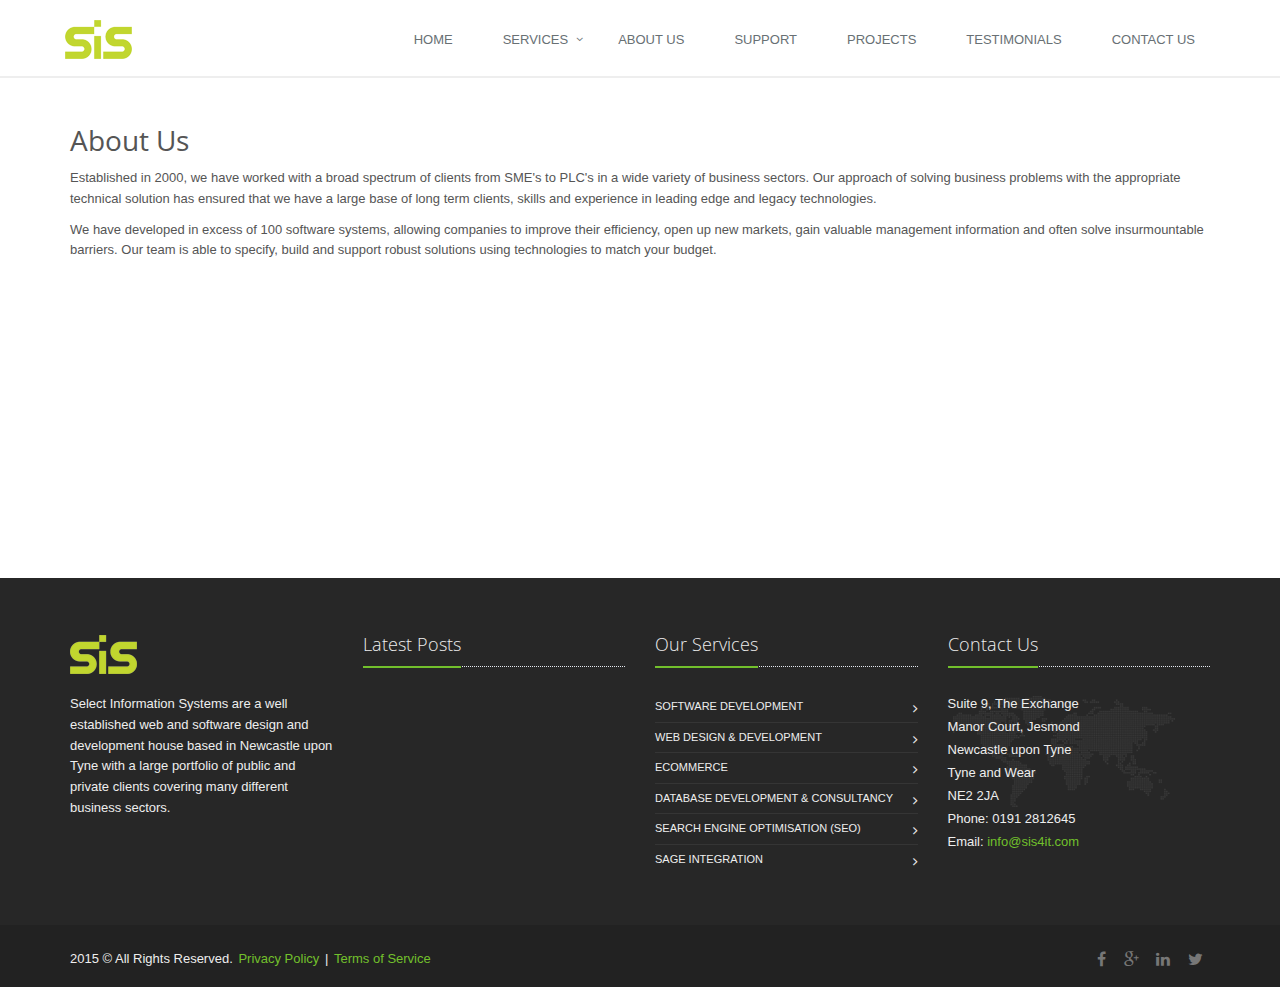
==== about-us.html @ 82ae6388 "Lots of changes" ====
<!DOCTYPE html>
<!--[if IE 8]> <html lang="en" class="ie8"> <![endif]-->  
<!--[if IE 9]> <html lang="en" class="ie9"> <![endif]-->  
<!--[if !IE]><!--> <html lang="en"> <!--<![endif]-->  
<head>
    <title>About Us - Select Information Systems</title>

    <!-- Meta -->
    <meta charset="utf-8">
    <meta name="viewport" content="width=device-width, initial-scale=1.0">
    <meta name="description" content="">
    <meta name="author" content="">

    <!-- Favicon -->
    <link rel="shortcut icon" href="favicon.ico">

    <!-- Web Fonts -->
    <link rel='stylesheet' type='text/css' href='//fonts.googleapis.com/css?family=Open+Sans:400,300,600&amp;subset=cyrillic,latin'>

    <!-- CSS Global Compulsory -->
    <link rel="stylesheet" href="assets/plugins/bootstrap/css/bootstrap.min.css">
    <link rel="stylesheet" href="assets/css/style.css">

    <!-- CSS Header and Footer -->
    <link rel="stylesheet" href="assets/css/headers/header-v3.css">
    <link rel="stylesheet" href="assets/css/footers/footer-v1.css">

    <!-- CSS Implementing Plugins -->
    <link rel="stylesheet" href="assets/plugins/animate.css">
    <link rel="stylesheet" href="assets/plugins/line-icons/line-icons.css">
    <link rel="stylesheet" href="assets/plugins/font-awesome/css/font-awesome.min.css">
    <link rel="stylesheet" href="assets/plugins/owl-carousel/owl-carousel/owl.carousel.css">

    <!-- CSS Customization -->
    <link rel="stylesheet" href="assets/css/custom.css">
</head>	

<body>    

<div class="wrapper">
    <!--=== Header v3 ===-->    
    <div class="header-v3">
        <div class="navbar navbar-default mega-menu" role="navigation">
            <div class="container">
                <div class="navbar-header">
                    <button type="button" class="navbar-toggle" data-toggle="collapse" data-target=".navbar-responsive-collapse">
                        <span class="sr-only">Toggle navigation</span>
                        <span class="fa fa-bars"></span>
                    </button>
                    <a class="navbar-brand" href="index.html">
                        <img id="logo-header" src="assets/img/logo1-default.png" alt="Logo">
                    </a>
                </div>
                <div class="collapse navbar-collapse mega-menu navbar-responsive-collapse">
                    <div class="container">
                        <ul class="nav navbar-nav">
                            <li>
                                <a href="index.html">
                                    Home
                                </a>
                            </li>                      
                            <li class="dropdown">
                                <a href="javascript:void(0);" class="dropdown-toggle" data-toggle="dropdown">
                                    Services
                                </a>
                                <ul class="dropdown-menu">
                                    <li><a href="software-development.html">Software Development</a></li>
                                    <li><a href="web-design-development.html">Web Design & Development</a></li>
                                    <li><a href="ecommerce.html">eCommerce</a></li>
                                    <li><a href="database-development-consultancy.html">Database Development & Consultancy</a></li>
                                    <li><a href="search-engine-optimisation-seo.html">Search Engine Optimisation (SEO)</a></li>
                                    <li><a href="sage-integration.html">Sage Integration</a></li>
                                </ul>
                            </li>
                            <li>
                                <a href="about-us.html">
                                    About Us
                                </a>
                            </li>
                            <li>
                                <a href="support.html">
                                    Support
                                </a>
                            </li>
                            <li>
                                <a href="projects.html">
                                    Projects
                                </a>
                            </li>
                            <li>
                                <a href="testimonials.html">
                                    Testimonials
                                </a>
                            </li>
                            <li>
                                <a href="contact-us.html">
                                    Contact Us
                                </a>
                            </li>
                        </ul>
                    </div>
                </div>
            </div>    
        </div>            
    </div>
    <!--=== End Header v3 ===-->

    <!--=== Content ===-->
    <div class="container content height-500">
        <h1>About Us</h1>
        <p>Established in 2000, we have worked with a broad spectrum of clients from SME's to PLC's in a wide variety of business sectors. Our approach of solving business problems with the appropriate technical solution has ensured that we have a large base of long term clients, skills and experience in leading edge and legacy technologies.</p>
        <p>We have developed in excess of 100 software systems, allowing companies to improve their efficiency, open up new markets, gain valuable management information and often solve insurmountable barriers. Our team is able to specify, build and support robust solutions using technologies to match your budget.</p>
    </div>
    <!--=== End Content ===-->

    <!--=== Footer Version 1 ===-->
    <div class="footer-v1">
        <div class="footer">
            <div class="container">
                <div class="row">
                    <!-- About -->
                    <div class="col-md-3 md-margin-bottom-40">
                        <a href="index.html"><img id="logo-footer" class="footer-logo" src="assets/img/logo2-default.png" alt=""></a>
                        <p>Select Information Systems are a well established web and software design and development house based in Newcastle upon Tyne with a large portfolio of public and private clients covering many different business sectors.</p> 
                    </div><!--/col-md-3-->
                    <!-- End About -->
                    
                    <!-- Latest -->
                    <div class="col-md-3 md-margin-bottom-40">
                        <div class="posts">
                            <div class="headline"><h2>Latest Posts</h2></div>
                        </div>
                    </div><!--/col-md-3-->  
                    <!-- End Latest --> 

                    <!-- Link List -->
                    <div class="col-md-3 md-margin-bottom-40">
                        <div class="headline"><h2>Our Services</h2></div>
                        <ul class="list-unstyled link-list">
                            <li><a href="software-development.html">Software Development</a><i class="fa fa-angle-right"></i></li>
                            <li><a href="web-design-development.html">Web Design & Development</a><i class="fa fa-angle-right"></i></li>
                            <li><a href="ecommerce.html">eCommerce</a><i class="fa fa-angle-right"></i></li>
                            <li><a href="database-development-consultancy.html">Database Development & Consultancy</a><i class="fa fa-angle-right"></i></li>
                            <li><a href="search-engine-optimisation-seo.html">Search Engine Optimisation (SEO)</a><i class="fa fa-angle-right"></i></li>
                            <li><a href="sage-integration.html">Sage Integration</a><i class="fa fa-angle-right"></i></li>
                        </ul>
                    </div><!--/col-md-3-->
                    <!-- End Link List -->                       

                    <!-- Address -->
                    <div class="col-md-3 map-img md-margin-bottom-40">
                        <div class="headline"><h2>Contact Us</h2></div>                         
                        <address class="md-margin-bottom-40">
                            Suite 9, The Exchange <br />
                            Manor Court, Jesmond <br />
                            Newcastle upon Tyne<br/>
                            Tyne and Wear<br/>
                            NE2 2JA <br/>
                            Phone: 0191 2812645 <br />
                            Email: <a href="mailto:info@sis4it.com.com" class="">info@sis4it.com</a>
                        </address>
                    </div><!--/col-md-3-->
                    <!-- End Address -->
                </div>
            </div> 
        </div><!--/footer-->

        <div class="copyright">
            <div class="container">
                <div class="row">
                    <div class="col-md-6">                     
                        <p>
                            2015 &copy; All Rights Reserved.
                           <a href="#">Privacy Policy</a> | <a href="#">Terms of Service</a>
                        </p>
                    </div>

                    <!-- Social Links -->
                    <div class="col-md-6">
                        <ul class="footer-socials list-inline">
                            <li>
                                <a href="#" class="tooltips" data-toggle="tooltip" data-placement="top" title="" data-original-title="Facebook">
                                    <i class="fa fa-facebook"></i>
                                </a>
                            </li>
                            <li>
                                <a href="#" class="tooltips" data-toggle="tooltip" data-placement="top" title="" data-original-title="Google Plus">
                                    <i class="fa fa-google-plus"></i>
                                </a>
                            </li>
                            <li>
                                <a href="#" class="tooltips" data-toggle="tooltip" data-placement="top" title="" data-original-title="Linkedin">
                                    <i class="fa fa-linkedin"></i>
                                </a>
                            </li>
                            <li>
                                <a href="#" class="tooltips" data-toggle="tooltip" data-placement="top" title="" data-original-title="Twitter">
                                    <i class="fa fa-twitter"></i>
                                </a>
                            </li>
                        </ul>
                    </div>
                    <!-- End Social Links -->
                </div>
            </div> 
        </div><!--/copyright-->
    </div>     
    <!--=== End Footer Version 1 ===-->
</div><!--/wrapper-->

<!-- JS Global Compulsory -->			
<script type="text/javascript" src="assets/plugins/jquery/jquery.min.js"></script>
<script type="text/javascript" src="assets/plugins/jquery/jquery-migrate.min.js"></script>
<script type="text/javascript" src="assets/plugins/bootstrap/js/bootstrap.min.js"></script> 
<!-- JS Implementing Plugins -->
<script type="text/javascript" src="assets/plugins/back-to-top.js"></script>
<script type="text/javascript" src="assets/plugins/smoothScroll.js"></script>
<script type="text/javascript" src="assets/plugins/owl-carousel/owl-carousel/owl.carousel.js"></script>
<!-- JS Customization -->
<script type="text/javascript" src="assets/js/custom.js"></script>
<!-- JS Page Level -->           
<script type="text/javascript" src="assets/js/app.js"></script>
<script type="text/javascript" src="assets/js/plugins/owl-carousel.js"></script>
<script type="text/javascript">
    jQuery(document).ready(function() {
      	App.init();
        OwlCarousel.initOwlCarousel();    
    });
</script>
<!--[if lt IE 9]>
    <script src="assets/plugins/respond.js"></script>
    <script src="assets/plugins/html5shiv.js"></script>
    <script src="assets/plugins/placeholder-IE-fixes.js"></script>
<![endif]-->

</body>
</html>
---- assets/css/style.css ----
/*
 * Template Name: Unify - Responsive Bootstrap Template
 * Description: Business, Corporate, Portfolio, E-commerce, Blog and One Page Template.
 * Version: 1.7
 * Author: @htmlstream
 * Website: http://htmlstream.com
*/

/*Import Global Compulsory CSS Files*/
@import url(ie8.css);
@import url(blocks.css);
@import url(plugins.css);
@import url(app.css);

body { 
   color: #333; 
   font-size: 13px;
   line-height: 1.6;
}

body.header-fixed-space {
  padding-top: 94px;
}

@media (max-width: 991px) {
  body.header-fixed-space {
    padding-top: 0;
  }
}

p, 
li,
li a,
label { 
   color: #555;
}

a {
   color: #72c02c;
   text-decoration: none;  
}

a,
a:focus, 
a:hover, 
a:active {
   outline: 0 !important;
}
a:focus {
  text-decoration: none;
}
a:hover {
   color: #72c02c;
   text-decoration: underline;
}

/*Boxed Layout
------------------------------------*/
.wrapper {
  background: #fff;
}

.boxed-layout {
  padding: 0;
  box-shadow: 0 0 5px #ccc;
  margin-left: auto !important;
  margin-right: auto !important;
  background: url(../img/patterns/15.png) repeat;
}

/*Main Styles
------------------------------------*/
/*Purchase Block*/
.purchase {
	padding: 25px 0 30px;
	border-bottom: solid 1px #eee;
	background: url(../img/patterns/breadcrumbs.png) repeat;
}
.purchase p {
	margin-bottom: 0;
}
.purchase span {
	color: #666;
	display: block;
	font-size: 24px;
	line-height: 35px;
	font-weight: normal;
	margin-bottom: 12px;
	font-family: "Open Sans", Arial, sans-serif;
}

.purchase .btn-buy {
	text-align: center;
}

.purchase .btn-buy a {
	margin-top: 27px;
}

.purchase .btn-buy a i {
	margin-right: 5px;
}

@media (max-width: 992px) {
	.purchase {
		text-align: center;
	}

	.purchase span {
		font-size: 22px;
		line-height: 29px;
	}

	.purchase .btn-buy a {
		margin-top: 25px;
		font-size: 16px;
	}
}

/*Service*/
.service {
	overflow: hidden; 
	margin-bottom: 10px;
	padding: 15px 15px 10px;
}
.service:hover {
	background: #fcfcfc;
	box-shadow: 0 0 5px #ddd;
    -webkit-transition: box-shadow 0.2s ease-in-out;
    -moz-transition: box-shadow 0.2s ease-in-out;
    -o-transition: box-shadow 0.2s ease-in-out;
    transition: box-shadow 0.2s ease-in-out;
}
.service:hover i {
	color: #656565;
}

.service .desc {
	padding: 0 15px; 
	overflow: hidden;
}
.service .desc h4 {
	font-size: 22px;
	line-height: 25px;
}

.service .service-icon {
	float: left;
	padding: 10px;
	color: #72c02c;
	font-size: 35px;  
	text-align: center;
    -webkit-transition: all 0.4s ease-in-out;
    -moz-transition: all 0.4s ease-in-out;
    -o-transition: all 0.4s ease-in-out;
    transition: all 0.4s ease-in-out;
}
.service .service-icon.icon-cogs {
	font-size: 37px;
}
.service .service-icon.icon-plane {
	font-size: 43px;
}

/* Recent Work  */
.recent-work a {
	text-align: center;
	background: #fcfcfc;
	display: inline-block;
}

.recent-work a:hover {
	text-decoration: none;
}

.recent-work a:hover strong {
	color: #555;
}

.recent-work em.overflow-hidden {
	display: block;
}

.recent-work a span {
	display: block;
	padding: 10px;
	border-bottom: solid 2px #eee;
}

.recent-work a strong {
	color: #555;
	display: block;
}

.recent-work a i {
	color: #777;
}

.recent-work a img {
   -webkit-transition: all 0.8s ease-in-out;
   -moz-transition: all 0.8s ease-in-out;
   -o-transition: all 0.8s ease-in-out;
   -ms-transition: all 0.8s ease-in-out;
   transition: all 0.8s ease-in-out;
}

.recent-work a:hover img {
	opacity: 0.8;
   -webkit-transform: scale(1.2) rotate(3deg);
   -moz-transform: scale(1.2) rotate(3deg);
   -o-transform: scale(1.0) rotate(3deg);
   -ms-transform: scale(1.2) rotate(3deg);
   transform: scale(1.2) rotate(3deg);
}

.recent-work a:hover span {
	border-bottom: solid 2px #72c02c;
    -webkit-transition: all 0.2s ease-in-out;
    -moz-transition: all 0.3s ease-in-out;
    -o-transition: all 0.2s ease-in-out;
    transition: all 0.3s ease-in-out;
}

/* Work */
.work {
	margin-top: 6px;
}
.work .details {
	padding: 10px;
}
.work .caption {
	display: block;
	padding-top: 5px;
	color: #585f69 !important;
	font-size: 18px !important;
}
.work .caption:hover {
	cursor: pointer;
	color: #444 !important;
	text-decoration: underline;
}

/*Other Footer Common Classes
------------------------------------*/
/*Thumb Headline*/
.thumb-headline h2 {
	color: #eee;
	font-size: 16px;
}

/*Footer Logo*/
.footer-logo {
	margin: 17px 0 20px;
}

/*Latest List*/
.latest-list li {
	padding: 8px 0;
	border-top: 1px solid #353535;
}

.latest-list li:first-child {
	padding-top: 0;
	border-top: none;
}

.latest-list li a {
	color: #eee;
}

.latest-list small {
	color: #999;
	display: block;
}

/*Link List*/
.link-list li {
	border-top: solid 1px #353535;
}

.link-list li:first-child {
	border-top: none !important;
}

.link-list a {
	color: #eee;
	font-size: 11px;
	padding: 6px 0px;
	display: inline-block;
	text-transform: uppercase;
}

.link-list li i {
	color: #bbb;
	float: right;
	margin-top: 10px;
}

/*Latest Tweets*/
.latest-tweets .latest-tweets-inner p {
	color: #555;
	font-size: 13px;
}

.latest-tweets .latest-tweets-inner a {
	/*color: #3498db;*/
	text-decoration: none;
}
.latest-tweets .latest-tweets-inner a:hover {
	text-decoration: underline;
}

.latest-tweets .latest-tweets-inner i.fa {
	top: 2px;
	float: left;
	color: #bbb;
	color: #55acee;
	font-size: 18px;
	margin-right: 5px;
	position: relative;
}

.latest-tweets .latest-tweets-inner small {
	color: #777;
	display: block;
}

/*Social Icons*/
.social-icons {
	margin-top: 5px;
}

.social-icons li {
	margin: 0; 
}

.social-icons li a {
	margin: 0 3px;
}

/*Thumbnails
------------------------------------*/
a.thumbnail {
	padding: 0;
	border: none;
	margin-bottom: 15px;
}

.thumbnail-style { 
	padding: 7px;
	margin-bottom: 20px; 
}
.thumbnail-style:hover { 
	box-shadow: 0 0 8px #ddd; 
    -webkit-transition: box-shadow 0.2s ease-in-out;
    -moz-transition: box-shadow 0.2s ease-in-out;
    -o-transition: box-shadow 0.2s ease-in-out;
    transition: box-shadow 0.2s ease-in-out;
}

.thumbnail h3,
.thumbnail-style h3 {
	margin: 6px 0 8px 0;
}

.thumbnail h3 a,
.thumbnail-style h3 a {
	color: #585f69;
	font-size: 18px;
}

.thumbnail h3 a:hover,
.thumbnail-style h3 a:hover {
	color: #72c02c;
	text-decoration: none;
}

.thumbnail-style .thumbnail-img {
	position: relative;
	margin-bottom: 11px;
}

.thumbnail-style a.btn-more {
	right: -10px;
	bottom: 10px;
	color: #fff;
	padding: 1px 6px;
	position: absolute;
	background: #72c02c;
	display: inline-block; 
}
.thumbnail-style a.btn-more:hover {
	text-decoration: none;
	box-shadow: 0 0 0 2px #5fb611;
}
.thumbnail-style:hover a.btn-more {
	right: 10px;
}

.thumbnail-kenburn img {
	left: 10px;
	margin-left: -10px;
	position: relative;
   -webkit-transition: all 0.8s ease-in-out;
   -moz-transition: all 0.8s ease-in-out;
   -o-transition: all 0.8s ease-in-out;
   -ms-transition: all 0.8s ease-in-out;
   transition: all 0.8s ease-in-out;
}
.thumbnail-kenburn:hover img {
   -webkit-transform: scale(1.2) rotate(2deg);
   -moz-transform: scale(1.2) rotate(2deg);
   -o-transform: scale(1.2) rotate(2deg);
   -ms-transform: scale(1.2) rotate(2deg);
   transform: scale(1.2) rotate(2deg);
}
 
/*Servive Blocks
------------------------------------*/
/*Service Alternative Block*/
.service-alternative .service:hover { 
	background: #76ca2c;
    -webkit-transition: all 0.4s ease-in-out;
    -moz-transition: all 0.4s ease-in-out;
    -o-transition: all 0.4s ease-in-out;
    transition: all 0.4s ease-in-out;
}
.service-alternative .service:hover i,
.service-alternative .service:hover p,
.service-alternative .service:hover h4 { 
	color: #fff;
}

/*Servive Block Versions*/
.service-v1 h2 {
	margin: 15px 0 10px;
	font-size: 20px;
	line-height: 28px;
}

.service-v1 p {
	text-align: justify;
}

/*Blog Posts
------------------------------------*/ 
.posts .dl-horizontal a {
	color: #555;
}

.posts .dl-horizontal { 
	margin-bottom: 15px;
	overflow: hidden;
}

.posts .dl-horizontal dt { 
	width: 60px; 
	float: left;
}

.posts .dl-horizontal dt img { 
	width: 60px; 
	height: 60px;
	padding: 2px;
	margin-top: 2px; 
	border: solid 1px #ddd;
}

.posts .dl-horizontal dd { 
	margin-left: 70px;
}

.posts .dl-horizontal dd p { 
	margin: 0;
}

.posts .dl-horizontal dd a {
	font-size: 14px;
	line-height: 16px !important; 
}

.posts .dl-horizontal dd a:hover { 
	color: #72c02c; 
	text-decoration: none;
}

.posts .dl-horizontal:hover dt img,
.posts .dl-horizontal:hover dd a { 
	color: #72c02c;
	border-color: #72c02c !important;
	-webkit-transition: all 0.2s ease-in-out;
	-moz-transition: all 0.2s ease-in-out;
	-o-transition: all 0.2s ease-in-out;
	transition: all 0.2s ease-in-out;
}

/*About Page
------------------------------------*/
.team ul.team-socail { 
	text-align: right;
}

.team ul.team-socail li {
	margin: 0 !important;
	padding: 0 !important;
}

.team ul.team-socail li a,
.team ul.team-socail li a:hover {
	text-decoration: none;
}

.team ul.team-socail li i {
	color: #aaa;
	padding: 6px 7px;
	min-width: 30px;
	font-size: 18px;
	text-align: center;
	background: #f7f7f7;
	display: inline-block;
}

.team ul.team-socail li i:hover {
	color: #fff;
	background: #72c02c;
	-webkit-transition: all 0.2s ease-in-out;
	-moz-transition: all 0.2s ease-in-out;
	-o-transition: all 0.2s ease-in-out;
	transition: all 0.2s ease-in-out;
}

.team .thumbnail-style {
	padding: 12px;
}

.team .thumbnail-style img {
	margin-bottom: 7px;
}

.team .thumbnail-style h3 {
	margin-bottom: 5px;
}

.team .thumbnail-style:hover h3 a {
	color: #72c02c !important;
}

.team .thumbnail-style small {
	display: block;
	margin-top: 5px;
	font-size: 12px;
}

/*About Me Page
------------------------------------*/
.about-me {
	overflow: hidden;
}

.about-me h2 {
	margin: 0;
	font-size: 20px;
	text-transform: uppercase;
}

.about-me span {
	color: #999;
	display: block;
	font-size: 14px;
	margin-bottom: 10px;
}

.about-me .social-icons {
	margin-top: 7px;
}

/*About My Goals*/
.about-my-goals h2 {
	text-transform: uppercase;
}

/*About Skills*/
.about-skills {
	padding: 40px 0; 	
	border-top: 1px solid #eee;
	border-bottom: 1px solid #eee;
	background: url(../img/breadcrumbs.png) repeat;
}

/*Gallery Page
------------------------------------*/
.gallery-page .thumbnail,
.gallery-page .thumbnail:hover {
	padding: 0;
	border: none;
	box-shadow: none;
}
.gallery-page .thumbnails {
	margin-bottom:6px;
}

/*Privacy Page
------------------------------------*/
.privacy a {
	text-decoration: underline;
}
.privacy a:hover {
	color: #72c02c;
	text-decoration: none;
}

/*Portfolio Item Page v1
------------------------------------*/
.portfolio-item h2 {
	color: #555;
	font-size: 24px;
	margin: 0 0 15px;
}
.portfolio-item li {
	padding: 3px 0;
} 
.portfolio-item p a {
	text-decoration: underline;
}
.portfolio-item p a:hover {
	text-decoration: none;
}

/*Portfolio Item v1*/
.portfolio-item1 ul {
	margin: 10px 0 20px;
}

.portfolio-item1 li {
	font-size: 16px;
	margin-bottom: 3px;
}

.portfolio-item1 li i {
	font-size: 18px;
	margin-right: 4px;
}

/*Sidebar Features
------------------------------------*/
/*Blog Tags*/
ul.blog-tags li {
	display: inline-block;
}

ul.blog-tags a {
	font-size :13px;
	padding: 2px 7px;
	background: #f7f7f7;
	margin: 0 3px 6px 0;
	display: inline-block;
}

ul.blog-tags a i {
	color: #666;
}

ul.blog-tags a:hover {
	background: #72c02c;
}

ul.blog-tags a:hover,
ul.blog-tags a:hover i {
	color: #fff !important;
	text-decoration: none;
	-webkit-transition: all 0.2s ease-in-out;
	-moz-transition: all 0.2s ease-in-out;
	-o-transition: all 0.2s ease-in-out;
	transition: all 0.2s ease-in-out;
}

/*Blog Photo Stream*/
.blog-photos li {
	display: inline;
}

.blog-photos li img {
	width: 58px;
	height: 58px;
	margin: 0 2px 8px;
}

.blog-photos li img:hover {
	box-shadow: 0 0 0 2px #72c02c;
}

/*Blog Latest Tweets*/
.blog-twitter .blog-twitter-inner {
	padding: 10px;
	position: relative;
	background: #f7f7f7;
	margin-bottom: 10px;
}

.blog-twitter .blog-twitter-inner,
.blog-twitter .blog-twitter-inner:after,
.blog-twitter .blog-twitter-inner:before {
	transition: all 0.3s ease-in-out;
	-o-transition: all 0.3s ease-in-out;
	-ms-transition: all 0.3s ease-in-out;
	-moz-transition: all 0.3s ease-in-out;
	-webkit-transition: all 0.3s ease-in-out;	
}

.blog-twitter .blog-twitter-inner:after,
.blog-twitter .blog-twitter-inner:before {
	width: 0; 
	height: 0;
	right: 0px;
	bottom: 0px;
	content: " "; 
	display: block; 
	position: absolute;
}

.blog-twitter .blog-twitter-inner:after {
	border-top: 15px solid #eee;	
	border-right: 15px solid transparent;
	border-left: 0px solid transparent;
	border-left-style: inset; /*FF fixes*/
	border-right-style: inset; /*FF fixes*/
}
.blog-twitter .blog-twitter-inner:before {
	border-bottom: 15px solid #fff;	
	border-right: 0 solid transparent;
	border-left: 15px solid transparent;
	border-left-style: inset; /*FF fixes*/
	border-bottom-style: inset; /*FF fixes*/
}

.blog-twitter .blog-twitter-inner:hover {
	border-color: #72c02c;
	border-top-color: #72c02c;	
}
.blog-twitter .blog-twitter-inner:hover:after {
	border-top-color: #72c02c;	
}

.blog-twitter .blog-twitter-inner span.twitter-time {
	color: #777;
	display: block;
	font-size: 11px; 
}

.blog-twitter .blog-twitter-inner a {
	color: #72c02c;
	text-decoration: none;
}
.blog-twitter .blog-twitter-inner a:hover {
	text-decoration: underline;
}

.blog-twitter .blog-twitter-inner i.fa {
	top: 2px;
	color: #bbb;
	font-size: 18px;
	position: relative;
}

/*Choose Block*/
.who li { 
	margin-bottom: 6px;
}
.who li i { 
	color: #72c02c; 
	font-size: 13px;
	min-width: 15px;
	margin-right: 8px;
	text-align: center;
	position: relative; 
}
.who li:hover i, 
.who li:hover a { 
	color: #777;
}
.who li:hover a:hover {
	text-decoration: none;
}

/*Promo Page
------------------------------------*/
/*Slider Part*/
.fullwidthbanner-container.slider-promo {
	max-height: 460px !important;
}

.slider-promo-info-bg {
	padding: 25px 20px 20px;
	background: url(../img/bg-black.png) repeat;
}

.slider-promo-info span.big-size { 
	color: #fff;
	display: block;
	font-size: 30px;
	margin-bottom: 25px;
	text-shadow: none !important;
}

.slider-promo-info p {
	color: #fff;
	font-size: 16px;
	margin-bottom: 0;
}

/*Promo Box*/
.promo-box {
	padding: 20px;
	margin: 25px 0 20px;
	text-align: center;
}

.promo-box i {
	display: block;
	font-size: 50px;
}

.promo-box p {
	font-size: 14px;
	margin-bottom: 0;
}

.promo-box strong,
.promo-box strong a {
	color: #555;
	display: block;
	font-size: 20px;
	font-weight: 200; 
	margin: 20px 0 15px;
}

.promo-box:hover strong, 
.promo-box:hover strong a {
	color: #72c02c;
}

/*Promo Service*/
.promo-service {
	margin-bottom: 20px;
}

.promo-service li {
	margin-bottom: 5px;
}

.promo-service a.btn-u {
	margin: 0 20px 10px 0;
}

/*Promo Elements*/
.title-box {
	font-size: 16px;
	text-align: center;
	padding: 10px 0 30px;
	border-bottom: solid 1px #eee;
}

.title-box .title-box-text {
	color: #555;
	display: block;
	font-size: 35px;
	font-weight: 200;
}

@media (max-width: 768px) {
	.title-box .title-box-text {
		font-size: 26px;
		line-height: 34px;
		margin-bottom: 10px;
	}
	.title-box p {
		font-size: 15px;
	}
}

.block-blockquote {
	margin: 20px 0; 
	text-align: center;
	border: dashed 1px #ccc;
}

.block-blockquote-inner {
	padding: 15px; 
}

.block-blockquote p {
	font-size: 26px;
	margin-bottom: 0;
}

/*Info Blocks*/
.info-blocks {
	margin-bottom: 15px;
}

.info-blocks:hover i.icon-info-blocks {
	color: #72c02c;
    -webkit-transition:all 0.2s ease-in-out;
    -moz-transition:all 0.2s ease-in-out;
    -o-transition:all 0.2s ease-in-out;
    transition:all 0.2s ease-in-out;	
}

.info-blocks i.icon-info-blocks {
	float: left;
	color: #777;
	font-size: 30px;
	min-width: 50px;
	margin-top: 10px;
	text-align: center;
}

.info-blocks .info-blocks-in {
	padding: 0 10px;
	overflow: hidden;
}

.info-blocks .info-blocks-in h3 {
	color: #555;
	font-size: 20px;
	line-height: 28px;
}

.info-blocks .info-blocks-in p {
	font-size: 12px;
}

/*Brand Page
------------------------------------*/
.brand-page .btn {
	margin-bottom: 10px;
}

/*Form Pages
------------------------------------*/
.form-page input,
.form-page select {
	margin-bottom: 10px;
}

/*Labels and Badges Page
------------------------------------*/
ul.labels-demo {
  margin: 5px 0;
}

ul.labels-demo li {
  list-style: none;
  display: inline-block;
  margin: 0 5px 2px 0;
}

.badge-sidebar {
	border-left: solid 1px #eee;
}

@media (max-width: 991px) {
	.badge-sidebar {
		border-left: none;
	}
}

/*Line Icon Page
------------------------------------*/
.line-icon-page .item-box {
	width: 25%;
	float: left;
	height: 90px;
	text-align: center;
	padding: 20px 10px;
	margin: 0 -1px -1px 0;
	word-wrap: break-word;
	border: 1px solid #ddd;
}

@media (max-width: 768px) {
	.line-icon-page .item-box {
		height: 115px;    
  	}
}

@media (max-width: 450px) { 
	.line-icon-page .item-box { 
		height: 130px;     
	} 
} 

.line-icon-page .item-box:hover {
	background: #fafafa;
}

.line-icon-page .item span {
	display: block;
	font-size: 28px;
	margin-bottom: 10px;
}

.line-icon-page .item:hover {
	color: #72c02c;
}

/*Line Icon Page
------------------------------------*/
.icon-page-fa {
	margin-bottom: 20px;
}

.icon-page-fa .item-box {
	float: left;
	height: 100px;
	width: 16% !important;
}

.icon-page-fa .item {
	font-size: 12px;
}

.icon-page-fa .item i {
	color: #555;
    display: block;
    font-size: 24px;
    margin-bottom: 10px;
}

@media (max-width: 767px) {
	.icon-page-fa .item-box {
		width: 20% !important;
	}
}

@media (max-width: 600px) {
 .icon-page-fa .item-box {
  width: 30% !important;
 }
}

@media (max-width: 400px) {
 .icon-page-fa .item-box {
  width: 50% !important;
 }
}

/*GLYPHICONS Icons Page
------------------------------------*/
/*Special styles for displaying the icons and their classes*/
.bs-glyphicons {
	padding-left: 0;
	list-style: none;
	overflow: hidden;
	padding-bottom: 1px;
	margin-bottom: 20px;
}

.bs-glyphicons li {
	width: 25%;
	float: left;
	height: 115px;
	padding: 10px;
	font-size: 11px;
	line-height: 1.4;
	text-align: center;
	margin: 0 -1px -1px 0;
	border: 1px solid #ddd;
}

.bs-glyphicons .glyphicon {
	display: block;
	font-size: 18px;
	margin: 5px auto 10px;
}

.bs-glyphicons li:hover {
	color: #72c02c;
	background-color: #fafafa;
}

@media (min-width: 768px) {
	.bs-glyphicons li {
	  width: 12.5%;
	}
}

/*Glyphicons Pro*/
.demo-pro-glyphicons li {
	width: 170px;
	height: 100px;
	padding: 20px 10px 30px;
}

.demo-pro-glyphicons span {
	height: 40px;
	display: block;
}

.demo-pro-glyphicons span:before {
	color: #555;
	padding: 10px 62px;
}

.demo-pro-glyphicons span.glyphicons:before {
	font-size: 22px;
}

/*Glyphicons Pro Halflings*/
.demo-pro-glyphicons span.halflings {
	height: 30px;
}

.demo-pro-glyphicons span.halflings:before {
	padding: 10px 70px;
}

/*Contact Pages
------------------------------------*/
.map {
	width: 100%; 
	height: 350px;
	border-top: solid 1px #eee;
	border-bottom: solid 1px #eee;
}

.map-box {
	height: 250px;
}

.map-box-space {
	margin-top: 15px;
}

.map-box-space1 {
	margin-top: 7px;
}

/*Background Opacity
------------------------------------*/
.service-or {
	overflow: hidden;
	position: relative;
}

.service-bg {
    width: 250px;
    padding: 60px;
    position: absolute;
    top: -10px;
    right: -100px;
    background-color: rgba(255,255,255,0.1);
    transform: rotate(55deg);   
    -o-transform: rotate(55deg);
    -ms-transform: rotate(55deg);
    -moz-transform: rotate(55deg);
    -webkit-transform: rotate(55deg);
}

/*Easy Block (used for image badges)
------------------------------------*/
.easy-block-v1 {
	position: relative;
}

.easy-block-v1 img {
	width: 100%;
}

.easy-block-v1 .overflow-h h3 {
	width: 60%;	
	float: left;
	font-size: 18px;
	line-height: 24px;
	margin-bottom: 5px;
}

.easy-block-v1 .easy-block-v1-badge {
	left: 0px;
	top: 10px;
	z-index: 1;
	color: #fff;
	padding: 4px 10px;
	position: absolute;
}

/*Easy Block v2 (used for image badges)
------------------------------------*/
.easy-block-v2 {
	overflow: hidden;
	position: relative;
	margin-bottom: 20px;
}

.easy-block-v2 img {
	width: 100%;
}

.easy-block-v2 .easy-bg-v2 {
	top: 5px;
	color: #fff;
	width: 100px;
	padding: 5px;
	right: -32px;
	font-size: 13px;
	position: absolute;
	text-align: center;
	letter-spacing: 2px;
	transform: rotate(45deg);   
	-o-transform: rotate(45deg);
	-ms-transform: rotate(45deg);
	-moz-transform: rotate(45deg);
	-webkit-transform: rotate(45deg);
}

/*Easy Block v3 (used for image badges)
------------------------------------*/
.easy-block-v3 {
	text-align: left;
	background: #585f69;
	padding: 30px 20px 20px;
}

.easy-block-v3.first { 
	background: #696f77; 
}
.easy-block-v3.second { 
	background: #707780; 
}
.easy-block-v3.third { 
	background: #787f88; 
}

.easy-block-v3 i {
	color: #fff;
	float: left;
	font-size: 30px;
	min-width: 45px;
	padding-top: 10px;
}

.easy-block-v3 .inner-faq-b {
	overflow: hidden;
}

.easy-block-v3 .inner-faq-b h2,
.easy-block-v3 .inner-faq-b h3 {
	font-size: 21px;
	margin-bottom: 8px;
}

.easy-block-v3 .inner-faq-b h4 {
	color: #fff;
	font-size: 17px;
	margin-bottom: 2px;
}

.easy-block-v3 .inner-faq-b h2,
.easy-block-v3 .inner-faq-b h3,
.easy-block-v3 .inner-faq-b p {
	color: #fff;
}

/*Full Width Block
------------------------------------*/
.full-w-block {
	padding: 30px 0;
	background: #282828;
}

.full-w-block .info-blocks i,
.full-w-block .info-blocks-in h3 {
	color: #fff;
}

.full-w-block .info-blocks-in p {
	color: #ccc;
}

.full-w-block .info-blocks:hover i.icon-info-blocks {
	color: #fff;
}

/*Simple Block
------------------------------------*/
.simple-block {
	margin-bottom: 20px;
}	

.simple-block img {
	width: 100%;
}

.simple-block p {
	text-align: center;
}

.simple-block .carousel-indicators {
	top: 10px;
	left: 65%;
	text-align: right;
}

.simple-block .carousel-indicators .active {
	background: #555;
}

.simple-block .carousel-indicators li {
	border-color: #555;
}

.simple-block .carousel-inner > .item {
	margin: 0;
}

.simple-block .responsive-video {
	margin-bottom: 3px;
}

/*Two Blocks
------------------------------------*/
.two-blocks {
	text-align: center;
}

.two-blocks-in {
	margin-bottom: 30px;
}

.two-blocks-in i {
	color: #fff;
	padding: 11px;
	font-size: 30px;
	min-width: 50px;
	text-align: center;
	background: #585f69;
	margin-bottom: 10px;
	display: inline-block;
}

/*Three Blocks
------------------------------------*/
.three-blocks {
	text-align: center;
}

.three-blocks-in {
	margin-bottom: 30px;
}

.three-blocks-in i {
	color: #777;
	padding: 9px 6px;
	font-size: 20px;
	min-width: 40px;
	margin-bottom: 10px;
	border: 1px solid #777;
}

.three-blocks-in h3 {
	font-size: 20px;	
	margin-bottom: 7px;
}

/*Temperory Classes
------------------------------------*/
/*Banner-info*/
.banner-info {
	margin-bottom: 10px;
}

.banner-info i {
	float: left;
	color: #fff;
	padding: 11px;
	/*min-width works with line-icon*/
	min-width: 40px;
	font-size: 22px;
	text-align: center;
	margin: 7px 20px 0 0;
}

/*min-width works with FontAwesome*/
.banner-info i.fa {
	min-width: 46px;
}

.banner-info.light i {
	border: 1px solid #fff;
}

.banner-info.dark i { 
	background: #555;
}

.banner-info h3 {
	font-size: 21px;
	margin-bottom: 5px;
}

.banner-info.light h3 { color: #fff;}
.banner-info.light p { color: #eee;}

/*Title-Box-V2*/
.title-box-v2 {
	text-align: center;
	margin-bottom: 40px;
}

.title-box-v2 h2 {
    font-size: 25px;
    text-transform: uppercase;
}

.title-box-v2 p {
	font-size: 13px;
}

/*remove padding from "Col-"*/
.no-space {
	padding: 0;
}

.no-space-left {
	padding-left: 0;
	padding-right: 15px !important;
}

.no-space-right {
	padding-right: 0;
	padding-left: 15px !important;
}

/*List Style v1*/
.list-style-v1 li {
	margin-bottom: 7px;
}

.list-style-v1 i {
	margin-right: 5px;
}

/*Social Contacts
------------------------------------*/
.social-contacts li {
	padding: 5px 0;
	border-top: 1px solid #ddd;
}

.social-contacts li:first-child {
	border-top: none;
}

.social-contacts li i {
	color: #777;
	font-size: 13px;
	min-width: 13px;
	margin-right: 12px;
	text-align: center;
}

/*Status Bar
------------------------------------*/
.status-bar li {
	padding-left: 9px;
	border-left: 1px solid #eee;
}

.status-bar li:first-child {
	border-left: none;
}

.status-bar li i {
	color: #72c02c;
	margin-right: 5px;
}

.status-bar li a:hover {
	text-decoration: none;
}

.status-bar-in {
	padding: 10px;
	position: relative;
	background: #f0f0f0;
}

.status-bar-in:after {
	width: 0; 
	height: 0;
	top: -10px;
	left: 50px;
	content: " "; 
	display: block; 
	position: absolute;
	border-bottom: 11px solid #f0f0f0;	
	border-left: 11px solid transparent;
	border-right: 11px solid transparent;
	border-left-style: inset; /*FF fixes*/
	border-right-style: inset; /*FF fixes*/
}

/*Share List*/
.share-list {
	margin-bottom: 0;
}

.share-list li {
	padding-left: 20px;
}

.share-list li:first-child {
	padding-left: 0;
}

.share-list li i {
	color: #72c02c;
	margin-right: 5px;
}

/*People Say
------------------------------------*/
.people-say img {
	float: left;
	width: 40px;
	height: auto;
	margin: 6px 10px 0 0;
}

.people-say .overflow-h span {
	font-weight: 700;
}

.people-say .overflow-h p {
	font-style: italic;
	line-height: 1.3;
}

.people-say .overflow-h small {
	text-align: right;
	font-style: italic;
}

/*Inspire Page
------------------------------------*/
img.img-mouse {
	width: 150px;
	height: auto;
	margin: 0 auto 60px;
}

/*Desire Page
------------------------------------*/
/*Service Info*/
.service-info {
	position: relative;
	padding: 40px 0 50px;
	background: url(../img/patterns/17.png) repeat;
}

.service-info .info-description {
	overflow: hidden;
}

.service-info i.service-info-icon {
	color: #777;
	float: left;
	width: 50px;
	height: 50px;
	padding: 15px;
	font-size: 20px;
	line-height: 17px;
	margin-right: 20px;
	text-align: center;
	display: inline-block;
	border: 1px solid #777;
}

.service-info .info-description h3 {
	margin: 0 0 10px;
}

.service-info .info-description p {
	color: #777;
}

/*Portfolio Single Item Page
------------------------------------*/
/*Project Details*/
.project-details li {
  color: #555;
  font-weight: 200;
  margin-bottom: 5px;
}

.project-details strong {
  min-width: 100px;
  display: inline-block;
}

.project-details a {
  text-decoration: underline;
}

/*Bootstrap Testimonials
------------------------------------*/
.testimonials-bs {
  padding: 50px 0;
  background: url(../img/bg/16.jpg) 50% 0 repeat fixed;  
}

.testimonials-bs .headline-center-v2 span.author {
  color: #777;
  font-size: 14px;
}

/*Removes Bootstrap carousel background images*/
.testimonials-bs .item {
  margin-bottom: 30px;
}

.testimonials-bs .carousel-arrow {
  text-align: center;
}

.testimonials-bs .carousel-control-v2 i {
	color: #888;
	width: 30px;
	height: 30px;
	padding: 2px;
	font-size: 22px;
	display: inline-block;
	border: 2px solid #888;
}

.testimonials-bs .carousel-control-v2 i:hover {
  color: #72c02c;
  border-color: #72c02c;
  text-decoration: none;
  transition: all 0.3s ease-in-out;
  -o-transition: all 0.3s ease-in-out;
  -moz-transition: all 0.3s ease-in-out;
  -webkit-transition: all 0.3s ease-in-out;
}

.testimonials-bs .carousel-control-v2.left,
.testimonials-bs .carousel-control-v2.right {
    text-decoration: none;
    background-image: none;
}

/*Team v1*/
.team-v1 li > h3 {
	color: #555;
}
---- assets/css/headers/header-v3.css ----
/*----------------------------------------------------------------------

[-----*** TABLE OF CONTENT ***-----]

1. Header - Navbar
2. Header - Responsive Navbar Style
3. Header - Submenu
4. Header - Search
5. Header - Mega Menu
6. Header - Fixed
-----------------------------------------------------------------------*/


/*--------------------------------------------------
    [1. Header - Navbar]
----------------------------------------------------*/

/*Navbar*/
.header-v3 {
	z-index: 99;
	position: relative;
	border-bottom: solid 2px #eee;
}

.header-v3 .navbar {
	margin: 0;
}

.header-v3 .navbar-default {
	border: none;
	background: none;
}

/*Navbar Brand*/
.header-v3 .navbar-brand { 
	top: 10px;
	z-index: 1;
	padding: 10px;
	position: relative;
}

@media(max-width: 999px) {
	.header-v3 .navbar-brand { 
		top: 15px;
	}	
}

/*Navbar Toggle*/
.header-v3 .navbar-default .navbar-toggle {
	top: 17px;
	position: relative;
	border-color: #5fb611;
}

.header-v3 .navbar-default .navbar-toggle .fa {
	color: #fff;
	font-size: 19px;
}

.header-v3 .navbar-toggle,
.header-v3 .navbar-default .navbar-toggle:hover, 
.header-v3 .navbar-default .navbar-toggle:focus {
	background: #72c02c;
	padding: 6px 10px 2px;
}

.header-v3 .navbar-toggle:hover {
	background: #5fb611 !important;
}

/*Navbar Collapse*/
.header-v3 .navbar-collapse {
	position: relative;
}

/*Navbar Menu*/
.header-v3 .navbar-default .navbar-nav > li > a {
	color: #687074;
	font-size: 15px;
	font-weight:400;
	text-transform: uppercase;
}

.header-v3 .navbar-default .navbar-nav > .active > a {
	color: #72c02c;
}

@media (min-width: 992px) {
	.header-v3 .navbar-nav {
		float: right;
	}	
}


/*--------------------------------------------------
    [2. Header - Responsive Navbar Style]
----------------------------------------------------*/

/*Responsive Navbar*/
@media (max-width: 991px) {
	/*Responsive code for max-width: 991px*/
    .header-v3 .navbar-header {
        float: none;
    }
    
    .header-v3 .navbar-toggle {
        display: block;
    }
    
    .header-v3 .navbar-collapse.collapse {
        display: none !important;
    }
    
    .header-v3 .navbar-collapse.collapse.in {
        display: block !important;
  		overflow-y: auto !important;
    }
    
    .header-v3 .navbar-nav {
        margin: 0 0 5px;
        float: none !important;
    }

    .header-v3 .navbar-nav > li {
        float: none;
    }
    
    .header-v3 .navbar-nav > li > a {
        padding-top: 30px;
        padding-bottom: 40px;
    }

    /*Navbar Brand*/
	.header-v3 .navbar-brand { 
		top: -1px;
	}	

	/*Navbar Toggle*/
	.header-v3 .navbar-default .navbar-toggle {
		top: 1px;
	}

    /*Navbar*/
	.header-v3 .navbar-header {
		padding: 20px 0;
	}

	/*Pull Right*/
    .header-v3 .dropdown-menu.pull-right {
		float: none !important;
	}

	/*Dropdown Menu Slide Down Effect*/
	.header-v3 .dropdown > a:after {
		top: 10px !important;
	}

	.header-v3 .navbar-nav .open .dropdown-menu {
		border: 0;
		float: none;
		width: auto;
		margin-top: 0;
		position: static;
		box-shadow: none;
		background-color: transparent;
	}

	.header-v3 .navbar-nav .open .dropdown-menu > li > a,
	.header-v3 .navbar-nav .open .dropdown-menu .dropdown-header {
		padding: 5px 15px 5px 25px;
	}
	
	.header-v3 .navbar-nav .open .dropdown-menu > li > a {
		line-height: 20px;
	}
	
	.header-v3 .navbar-nav .open .dropdown-menu > li > a:hover,
	.header-v3 .navbar-nav .open .dropdown-menu > li > a:focus {
		background-image: none;
	}

	.header-v3 .navbar-default .navbar-nav .open .dropdown-menu > li > a {
		color: #777;
	}

	.header-v3 .navbar-default .navbar-nav .open .dropdown-menu > li > a:hover,
	.header-v3 .navbar-default .navbar-nav .open .dropdown-menu > li > a:focus {
		color: #333;
		background-color: transparent;
	}
	
	.header-v3 .navbar-default .navbar-nav .open .dropdown-menu > .active > a,
	.header-v3 .navbar-default .navbar-nav .open .dropdown-menu > .active > a:hover,
	.header-v3 .navbar-default .navbar-nav .open .dropdown-menu > .active > a:focus {
		color: #555;
		background-color: #e7e7e7;
	}
	
	.header-v3 .navbar-default .navbar-nav .open .dropdown-menu > .disabled > a,
	.header-v3 .navbar-default .navbar-nav .open .dropdown-menu > .disabled > a:hover,
	.header-v3 .navbar-default .navbar-nav .open .dropdown-menu > .disabled > a:focus {
		color: #ccc;
		background-color: transparent;
	}	

	.header-v3 .navbar-default .dropdown-menu.no-bottom-space {
		padding-bottom: 0;
	}

  	/*Design for max-width: 991px*/
  	.header-v3 .navbar-collapse,
	.header-v3 .navbar-collapse .container {
		padding-left: 0 !important;
		padding-right: 0 !important;
	}

	.header-v3 .navbar-default .navbar-nav > li > a {
		font-size: 14px;
		padding: 9px 10px;
	}

	.header-v3 .navbar-default .navbar-nav > li a {
		border-bottom: solid 1px #eee;
	}	

	.header-v3 .navbar-default .navbar-nav > li > a:focus {
		background: none;
	}

	.header-v3 .navbar-default .navbar-nav > li > a:hover {
		color: #72c02c;
	}

	.header-v3 .navbar-default .navbar-nav > .active > a,
	.header-v3 .navbar-default .navbar-nav > .active > a:hover,
	.header-v3 .navbar-default .navbar-nav > .active > a:focus {
		background: #72c02c;
		color: #fff !important;	
	}

	.header-v3 .dropdown .dropdown-submenu > a { 
		font-size: 13px;
		color: #333 !important;
		text-transform: uppercase;
	}

	/*Search Box*/
	.header-v3 .navbar .nav > li > .search {
		padding: 11px 0 12px !important;
	}
}

@media (min-width: 992px) {	
	/*Navbar Collapse*/
	.header-v3 .navbar-collapse {
		padding: 0;
	}

	.header-v3 .navbar-default .navbar-nav > li > a {
		font-size: 13px;
		padding: 30px 30px 26px 20px;
	}
	
	.header-v3 .navbar-default .navbar-nav > li > a,
	.header-v3 .navbar-default .navbar-nav > li > a:hover,
	.header-v3 .navbar-default .navbar-nav > li > a:focus,	
	.header-v3 .navbar-default .navbar-nav > .active > a, 
	.header-v3 .navbar-default .navbar-nav > .active > a:hover, 
	.header-v3 .navbar-default .navbar-nav > .active > a:focus {
		background: none;
	}

	.header-v3 .navbar-default .navbar-nav > .open > a,
	.header-v3 .navbar-default .navbar-nav > .open > a:hover,
	.header-v3 .navbar-default .navbar-nav > .open > a:focus {
		color: #72c02c;
	}

	.header-v3 .navbar-default .navbar-nav > li:hover > a {
        color: #72c02c;
    }

	/*Dropdown Menu*/
	.header-v3 .dropdown-menu { 
		padding: 0;
		border: none;
		min-width: 200px;
		border-radius: 0; 
		z-index: 9999 !important;
		border-top: solid 2px #72c02c; 
		border-bottom: solid 2px #687074; 
	}

	.header-v3 .dropdown-menu li a { 
		color: #687074; 
		font-size: 13px; 
		font-weight: 400; 
		padding: 6px 15px; 
		border-bottom: solid 1px #eee;
	}

	.header-v3 .dropdown-menu .active > a,
	.header-v3 .dropdown-menu li > a:hover {
		color: #fff;
		filter: none !important;
		background: #687074 !important;
		-webkit-transition: all 0.1s ease-in-out;
		-moz-transition: all 0.1s ease-in-out;
		-o-transition: all 0.1s ease-in-out;
		transition: all 0.1s ease-in-out;
	}

	.header-v3 .dropdown-menu li > a:focus {
		background: none;
		filter: none !important;
	}

	.header-v3 .navbar-nav > li.dropdown:hover > .dropdown-menu {
		display: block;
	}	

	.header-v3 .open > .dropdown-menu {
		display: none;
	}

	/*Search*/
	.header-v3 .navbar .search-open {
		width: 330px;
	}
}


/*--------------------------------------------------
    [3. Header - Submenu]
----------------------------------------------------*/

/*Dropdown Submenu for BS3
------------------------------------*/
.header-v3 .dropdown-submenu { 
   position: relative; 
}

.header-v3 .dropdown > a:after,
.header-v3 .dropdown-submenu > a:after {
    top: 8px;
    right: 9px;
    font-size: 11px;
    content: "\f105";
    position: absolute;
    font-weight: normal;
    display: inline-block;
    font-family: FontAwesome;
}

@media (max-width: 991px) {
  	.header-v3 .dropdown-submenu > a:after {
      	content: " ";
  	}
}

.header-v3 .dropdown > a:after {
    top: 30px;
    right: 15px;
    content: "\f107";
}

.header-v3 .dropdown-submenu > .dropdown-menu { 
	top: 3px; 
	left: 100%; 
	margin-top: -5px; 
	margin-left: 0px; 
}

/*Submenu comes from LEFT side*/
.header-v3 .dropdown-submenu > .dropdown-menu.submenu-left {
	left: -100%;
}

.header-v3 .dropdown-submenu:hover > .dropdown-menu {  
   	display: block;
}

@media (max-width: 991px) {
	.header-v3 .dropdown-submenu > .dropdown-menu {  
		display: block;
		margin-left: 15px;
	}
}

.header-v3 .dropdown-submenu.pull-left {
	float: none;
}

.header-v3 .dropdown-submenu.pull-left > .dropdown-menu {
	left: -100%;
	margin-left: 10px;
}

.header-v3 .dropdown-menu li [class^="fa-"],
.header-v3 .dropdown-menu li [class*=" fa-"] {
	left: -3px;
	width: 1.25em;
	margin-right: 1px;
	position: relative;
	text-align: center;
	display: inline-block;
}
.header-v3 .dropdown-menu li [class^="fa-"].fa-lg,
.header-v3 .dropdown-menu li [class*=" fa-"].fa-lg {
	/* increased font size for fa-lg */
	width: 1.5625em;
}


/*--------------------------------------------------
    [4. Header - Search]
----------------------------------------------------*/

/*Search Box
------------------------------------*/
.header-v3 .navbar .nav > li > .search {
	color: #aaa;
	cursor: pointer;
	min-width: 35px;
	font-size: 15px;
	text-align: center;
	background: inherit;
	border-bottom: none;
	padding: 31px 0 31px;
	display: inline-block;
}

.header-v3 .navbar .nav > li > .search:hover {
	color: #72c02c;
	background: inherit;
}

.header-v3 .navbar .search-open {
	right: 0; 
	top: 77px; 
	display: none;
	padding: 14px; 
	position: absolute;
	background: #fcfcfc; 
	border-top: solid 2px #eee;
	box-shadow: 0 1px 3px #ddd; 
}

.header-v3 .navbar .search-open form {
	margin: 0;	
}

@media (min-width: 767px) and (max-width: 991px) {
	.header-v3 .navbar > .container .navbar-brand, 
	.header-v3 .navbar > .container-fluid .navbar-brand {
		margin-left: -10px;
	}

	.header-v3 .navbar-toggle {
		margin-right: 0;
	}

	.header-v3 .navbar .search-open {
		width: 93%;
	}
}

@media (max-width: 991px) {
	.header-v3 .navbar .nav > li > .search {
		color: #999;
		width: 35px;
		height: 34px;
		text-align: left;
		background: #eee;
		line-height: 12px;
		text-align: center;
		margin: 5px 10px 0;
		border-bottom: none;
	}

	.header-v3 .navbar .nav > li > .search:hover {
		background: #5fb611;
		color: #fff !important;
	}

	.header-v3 .navbar .search-open {
		top: 5px;
		padding: 0;
		left: 48px;
		border-top: none;
		box-shadow: none;
		background: none; 
		margin-right: 10px;
	}
}


/*--------------------------------------------------
    [5. Header - Mega Menu]
----------------------------------------------------*/

/*Mega Menu
------------------------------------*/
.header-v3 .mega-menu .nav,
.header-v3 .mega-menu .dropup,
.header-v3 .mega-menu .dropdown,
.header-v3 .mega-menu .collapse {
  	position: static;
}

.header-v3 .mega-menu .navbar-inner,
.header-v3 .mega-menu .container {
  	position: relative;
}

.header-v3 .mega-menu .dropdown-menu {
  	left: auto;
}

.header-v3 .mega-menu .dropdown-menu > li {
  	display: block;
}

.header-v3 .mega-menu .dropdown-submenu .dropdown-menu {
  	left: 100%;
}

.header-v3 .mega-menu .nav.pull-right .dropdown-menu {
  	right: 0;
}

.header-v3 .mega-menu .mega-menu-content {
  	*zoom: 1;
  	padding: 0;
}

.header-v3 .mega-menu .mega-menu-content:before,
.header-v3 .mega-menu .mega-menu-content:after {
  	content: "";
  	display: table;
  	line-height: 0;
}

.header-v3 .mega-menu .mega-menu-content:after {
  	clear: both;
}

.header-v3 .mega-menu.navbar .nav > li > .dropdown-menu:after,
.header-v3 .mega-menu.navbar .nav > li > .dropdown-menu:before {
  	display: none;
}

.header-v3 .mega-menu .dropdown.mega-menu-fullwidth .dropdown-menu {
  	left: 0;
  	right: 0;
  	overflow: hidden;
}

@media (min-width: 992px) {
	.header-v3 .mega-menu .dropdown.mega-menu-fullwidth .dropdown-menu {
  		margin-left: 10px;
  		margin-right: 15px;
	}
}

/*Equal Height Lists*/
@media (min-width: 992px) {
	.header-v3 .mega-menu .equal-height {
	    display: -webkit-flex;
	    display: -ms-flexbox;
	    display: flex;
	    
	    /*-webkit-flex-wrap: wrap;
	    -ms-flex-wrap: wrap;
	    flex-wrap: wrap;*/
	}

	.header-v3 .mega-menu .equal-height-in {
	    display: -webkit-flex;
	    display: -ms-flexbox;
	    display: flex;
	}
}

/*Mega Menu Style Effect*/
.header-v3 .mega-menu .equal-height-list h3 {
	font-size: 15px;
	font-weight: 400;
	padding: 0 10px 0 13px;
	text-transform: uppercase;
}

/*Space for only Big Resolution*/
@media (min-width: 992px) {
	.header-v3 .mega-menu .big-screen-space {
		margin-bottom: 20px;
	}
}

/*Mega Menu Content*/
@media (min-width: 992px) {
    .header-v3 .mega-menu .equal-height-in {
        padding: 20px 0;
        border-left: 1px solid #eee;
    }

    .header-v3 .mega-menu .equal-height-in:first-child {
        border-left: none;
        margin-left: -1px;
    }

    .header-v3 .mega-menu .equal-height-list {
    	width: 100%;
    }

    .header-v3 .mega-menu .equal-height-list li a {
        display: block;
        position: relative;
        border-bottom: none;
        padding: 5px 10px 5px 15px;
    }

    .header-v3 .mega-menu .equal-height-list a:hover {
    	text-decoration: none;
    }
    
    /*Dropdown Arrow Icons*/
    .header-v3 .mega-menu .mega-menu-fullwidth li a {
    	padding: 5px 10px 5px 30px;	
    }

    .header-v3 .mega-menu .mega-menu-fullwidth li a:after {
        top: 7px;
        left: 15px;
        font-size: 11px;
        content: "\f105";
        position: absolute;
        font-weight: normal;
        display: inline-block;
        font-family: FontAwesome;
    }

    /*Dropdown Arrow Icons Disable class*/
    .header-v3 .mega-menu .mega-menu-fullwidth .disable-icons li a {
    	padding: 5px 10px 5px 15px;
    }

    .header-v3 .mega-menu .mega-menu-fullwidth .disable-icons li a:after {
    	display: none;
    }
}

/*Space Effect inside the container to avoid scroll bar*/
@media (min-width: 737px) and (max-width: 991px) {
	.header-v3 .mega-menu .mega-menu-content .container {
		width: 690px !important;
	}

	.header-v3 .mega-menu .equal-height {
		margin-right: 0;
	}

	.header-v3 .mega-menu .equal-height-in {
    	padding-right: 0;
    	margin-right: -15px;
    }
}

@media (max-width: 991px) {
	.header-v3 .mega-menu .equal-height {
		margin-right: 0;
	}

	.header-v3 .mega-menu .equal-height-in {
    	padding-right: 0;
    }
}

/*Equal Hight List Style*/
@media (max-width: 991px) {
    .header-v3 .mega-menu .dropdown.mega-menu-fullwidth .dropdown-menu {
        width: auto;
    }

    .header-v3 .mega-menu .equal-height-in,
    .header-v3 .mega-menu .equal-height-list {
        display: block;
    }

    .header-v3 .mega-menu .mega-menu-fullwidth .dropdown-menu > li > ul {
        display: block;
    }

    /*Equal Height List Style*/
    .header-v3 .mega-menu .equal-height-list h3 { 
		color: #333; 
		margin: 0 0 5px;
		font-size: 13px; 
		font-weight: 400; 
		padding: 6px 25px 5px; 
		border-bottom: solid 1px #eee;
	}

	.header-v3 .mega-menu .equal-height-list li {
		margin-left: 15px;
	}

	.header-v3 .mega-menu .equal-height-list li a {
		color: #687074;
		display: block;
		font-size: 13px; 
		font-weight: 400; 
		padding: 6px 25px; 
		border-bottom: solid 1px #eee;
	}

	.header-v3 .mega-menu .equal-height-list > h3.active,
	.header-v3 .mega-menu .equal-height-list > .active > a,
	.header-v3 .mega-menu .equal-height-list > .active > a:hover,
	.header-v3 .mega-menu .equal-height-list > .active > a:focus {
		color: #555;
		background-color: #e7e7e7;
	}

	.header-v3 .mega-menu .equal-height-list li a:hover {
		color: #333;
		text-decoration: none;
	}
}


/*--------------------------------------------------
    [6. Header - Fixed]
----------------------------------------------------*/

/*Header*/
.header-fixed .header-v3 {
	height: 79px;
}

.header-fixed .header-v3.header-fixed-shrink {
	top: 0;
	left: 0;
	width: 100%;
	height: 95px;
	z-index: 9999;
	position: fixed;
	margin-top: -35px;
	border-bottom: none;
	box-shadow: 0 0 3px #bbb;
	background: rgba(255,255,255, 0.96); 
	-webkit-transition: height 0.4s;
	-moz-transition: height 0.4s;
	transition: height 0.4s;
}

/*Brand*/
.header-fixed .header-v3.header-fixed-shrink .navbar-brand { 
	top: 47px;
	z-index: 1;
	position: relative;
	padding: 0 10px 10px;
}

.header-fixed .header-v3.header-fixed-shrink .navbar-brand img {
	width: 90%;
}

.header-fixed .header-v3.header-fixed-shrink .search,
.header-fixed .header-v3.header-fixed-shrink .active a {
	border-bottom: none !important;
}

@media (max-width: 991px) {
	/*Header*/
	.header-fixed .header-v3,
	.header-fixed .header-v3.header-fixed-shrink {
		height: inherit;
		position: relative;
	}
}

@media (min-width: 992px) {
	.header-fixed .header-v3.header-fixed-shrink .navbar-nav > li > a {
		padding: 56px 30px 18px 20px;
		border-bottom: solid 1px transparent !important;
	}

	.header-fixed .header-v3.header-fixed-shrink .dropdown > a:after {
		top: 57px;
	}

	/*Search Bar*/
	.header-fixed .header-v3.header-fixed-shrink .search {
		margin-top: 49px;
		padding: 8px !important;
		color: #585f69 !important;
		background: none !important;
	}

	.header-fixed .header-v3.header-fixed-shrink .search-open {
		top: 95px;
		border-top: none;
		background: rgba(255,255,255, 0.9);	
	}
}
---- assets/css/footers/footer-v1.css ----
/*Footer-v1
------------------------------------*/
.footer-v1 .footer {
	padding: 40px 0;	
	background: #272727;
}

.footer-v1 .footer p {
	color: #eee;
}

.footer-v1 .footer h2 {
	color: #eee;
	font-size: 18px;
	font-weight: 200;
}

/*Link List*/
.footer-v1 .link-list li {
	border-top: solid 1px #353535;
}

.footer-v1 address,
.footer-v1 .link-list a,
.footer-v1 .link-list i {
	color: #eee;
}

.footer-v1 address {
	line-height: 23px;
}

/*Dotted Map*/
.footer-v1 .footer .map-img {
	background: url(../../img/map-img.png) 5px 60px no-repeat;
}

/*Copyright*/
.footer-v1 .copyright {
	background: #222;
	border-top: none;
	padding: 10px 0 5px;
}

.footer-v1 .copyright p {
	color: #eee;
	margin-top: 14px;
}

.footer-v1 .copyright a {
	margin: 0 2px;
}

.footer-v1 .footer-socials {
	margin-top: 12px;
	text-align: right;
}

.footer-v1 .footer-socials li a {
	color: #777;
	font-size: 16px;
}

@media (max-width: 991px) {
	.footer-v1 .copyright,
	.footer-v1 .footer-socials {
		text-align: left;
	}
}
---- assets/plugins/line-icons/line-icons.css ----
@font-face {
	font-family: 'Simple-Line-Icons';
	src:url('fonts/Simple-Line-Icons.eot');
	src:url('fonts/Simple-Line-Icons.eot?#iefix') format('embedded-opentype'),
		url('fonts/Simple-Line-Icons.woff') format('woff'),
		url('fonts/Simple-Line-Icons.ttf') format('truetype'),
		url('fonts/Simple-Line-Icons.svg#Simple-Line-Icons') format('svg');
	font-weight: normal;
	font-style: normal;
}

/* Use the following CSS code if you want to use data attributes for inserting your icons */
[data-icon]:before {
	font-family: 'Simple-Line-Icons';
	content: attr(data-icon);
	speak: none;
	font-weight: normal;
	font-variant: normal;
	text-transform: none;
	line-height: 1;
	-webkit-font-smoothing: antialiased;
	-moz-osx-font-smoothing: grayscale;
}

/* Use the following CSS code if you want to have a class per icon */
/*
Instead of a list of all class selectors,
you can use the generic selector below, but it's slower:
[class*="icon-"] {
*/
.icon-user-female, .icon-user-follow, .icon-user-following, .icon-user-unfollow, .icon-trophy, .icon-screen-smartphone, .icon-screen-desktop, .icon-plane, .icon-notebook, .icon-moustache, .icon-mouse, .icon-magnet, .icon-energy, .icon-emoticon-smile, .icon-disc, .icon-cursor-move, .icon-crop, .icon-credit-card, .icon-chemistry, .icon-user, .icon-speedometer, .icon-social-youtube, .icon-social-twitter, .icon-social-tumblr, .icon-social-facebook, .icon-social-dropbox, .icon-social-dribbble, .icon-shield, .icon-screen-tablet, .icon-magic-wand, .icon-hourglass, .icon-graduation, .icon-ghost, .icon-game-controller, .icon-fire, .icon-eyeglasses, .icon-envelope-open, .icon-envelope-letter, .icon-bell, .icon-badge, .icon-anchor, .icon-wallet, .icon-vector, .icon-speech, .icon-puzzle, .icon-printer, .icon-present, .icon-playlist, .icon-pin, .icon-picture, .icon-map, .icon-layers, .icon-handbag, .icon-globe-alt, .icon-globe, .icon-frame, .icon-folder-alt, .icon-film, .icon-feed, .icon-earphones-alt, .icon-earphones, .icon-drop, .icon-drawer, .icon-docs, .icon-directions, .icon-direction, .icon-diamond, .icon-cup, .icon-compass, .icon-call-out, .icon-call-in, .icon-call-end, .icon-calculator, .icon-bubbles, .icon-briefcase, .icon-book-open, .icon-basket-loaded, .icon-basket, .icon-bag, .icon-action-undo, .icon-action-redo, .icon-wrench, .icon-umbrella, .icon-trash, .icon-tag, .icon-support, .icon-size-fullscreen, .icon-size-actual, .icon-shuffle, .icon-share-alt, .icon-share, .icon-rocket, .icon-question, .icon-pie-chart, .icon-pencil, .icon-note, .icon-music-tone-alt, .icon-music-tone, .icon-microphone, .icon-loop, .icon-logout, .icon-login, .icon-list, .icon-like, .icon-home, .icon-grid, .icon-graph, .icon-equalizer, .icon-dislike, .icon-cursor, .icon-control-start, .icon-control-rewind, .icon-control-play, .icon-control-pause, .icon-control-forward, .icon-control-end, .icon-calendar, .icon-bulb, .icon-bar-chart, .icon-arrow-up, .icon-arrow-right, .icon-arrow-left, .icon-arrow-down, .icon-ban, .icon-bubble, .icon-camcorder, .icon-camera, .icon-check, .icon-clock, .icon-close, .icon-cloud-download, .icon-cloud-upload, .icon-doc, .icon-envelope, .icon-eye, .icon-flag, .icon-folder, .icon-heart, .icon-info, .icon-key, .icon-link, .icon-lock, .icon-lock-open, .icon-magnifier, .icon-magnifier-add, .icon-magnifier-remove, .icon-paper-clip, .icon-paper-plane, .icon-plus, .icon-pointer, .icon-power, .icon-refresh, .icon-reload, .icon-settings, .icon-star, .icon-symbol-female, .icon-symbol-male, .icon-target, .icon-volume-1, .icon-volume-2, .icon-volume-off, .icon-users {
	font-family: 'Simple-Line-Icons';
	speak: none;
	font-style: normal;
	font-weight: normal;
	font-variant: normal;
	text-transform: none;
	line-height: 1;
	-webkit-font-smoothing: antialiased;
}
.icon-user-female:before {
	content: "\e000";
}
.icon-user-follow:before {
	content: "\e002";
}
.icon-user-following:before {
	content: "\e003";
}
.icon-user-unfollow:before {
	content: "\e004";
}
.icon-trophy:before {
	content: "\e006";
}
.icon-screen-smartphone:before {
	content: "\e010";
}
.icon-screen-desktop:before {
	content: "\e011";
}
.icon-plane:before {
	content: "\e012";
}
.icon-notebook:before {
	content: "\e013";
}
.icon-moustache:before {
	content: "\e014";
}
.icon-mouse:before {
	content: "\e015";
}
.icon-magnet:before {
	content: "\e016";
}
.icon-energy:before {
	content: "\e020";
}
.icon-emoticon-smile:before {
	content: "\e021";
}
.icon-disc:before {
	content: "\e022";
}
.icon-cursor-move:before {
	content: "\e023";
}
.icon-crop:before {
	content: "\e024";
}
.icon-credit-card:before {
	content: "\e025";
}
.icon-chemistry:before {
	content: "\e026";
}
.icon-user:before {
	content: "\e005";
}
.icon-speedometer:before {
	content: "\e007";
}
.icon-social-youtube:before {
	content: "\e008";
}
.icon-social-twitter:before {
	content: "\e009";
}
.icon-social-tumblr:before {
	content: "\e00a";
}
.icon-social-facebook:before {
	content: "\e00b";
}
.icon-social-dropbox:before {
	content: "\e00c";
}
.icon-social-dribbble:before {
	content: "\e00d";
}
.icon-shield:before {
	content: "\e00e";
}
.icon-screen-tablet:before {
	content: "\e00f";
}
.icon-magic-wand:before {
	content: "\e017";
}
.icon-hourglass:before {
	content: "\e018";
}
.icon-graduation:before {
	content: "\e019";
}
.icon-ghost:before {
	content: "\e01a";
}
.icon-game-controller:before {
	content: "\e01b";
}
.icon-fire:before {
	content: "\e01c";
}
.icon-eyeglasses:before {
	content: "\e01d";
}
.icon-envelope-open:before {
	content: "\e01e";
}
.icon-envelope-letter:before {
	content: "\e01f";
}
.icon-bell:before {
	content: "\e027";
}
.icon-badge:before {
	content: "\e028";
}
.icon-anchor:before {
	content: "\e029";
}
.icon-wallet:before {
	content: "\e02a";
}
.icon-vector:before {
	content: "\e02b";
}
.icon-speech:before {
	content: "\e02c";
}
.icon-puzzle:before {
	content: "\e02d";
}
.icon-printer:before {
	content: "\e02e";
}
.icon-present:before {
	content: "\e02f";
}
.icon-playlist:before {
	content: "\e030";
}
.icon-pin:before {
	content: "\e031";
}
.icon-picture:before {
	content: "\e032";
}
.icon-map:before {
	content: "\e033";
}
.icon-layers:before {
	content: "\e034";
}
.icon-handbag:before {
	content: "\e035";
}
.icon-globe-alt:before {
	content: "\e036";
}
.icon-globe:before {
	content: "\e037";
}
.icon-frame:before {
	content: "\e038";
}
.icon-folder-alt:before {
	content: "\e039";
}
.icon-film:before {
	content: "\e03a";
}
.icon-feed:before {
	content: "\e03b";
}
.icon-earphones-alt:before {
	content: "\e03c";
}
.icon-earphones:before {
	content: "\e03d";
}
.icon-drop:before {
	content: "\e03e";
}
.icon-drawer:before {
	content: "\e03f";
}
.icon-docs:before {
	content: "\e040";
}
.icon-directions:before {
	content: "\e041";
}
.icon-direction:before {
	content: "\e042";
}
.icon-diamond:before {
	content: "\e043";
}
.icon-cup:before {
	content: "\e044";
}
.icon-compass:before {
	content: "\e045";
}
.icon-call-out:before {
	content: "\e046";
}
.icon-call-in:before {
	content: "\e047";
}
.icon-call-end:before {
	content: "\e048";
}
.icon-calculator:before {
	content: "\e049";
}
.icon-bubbles:before {
	content: "\e04a";
}
.icon-briefcase:before {
	content: "\e04b";
}
.icon-book-open:before {
	content: "\e04c";
}
.icon-basket-loaded:before {
	content: "\e04d";
}
.icon-basket:before {
	content: "\e04e";
}
.icon-bag:before {
	content: "\e04f";
}
.icon-action-undo:before {
	content: "\e050";
}
.icon-action-redo:before {
	content: "\e051";
}
.icon-wrench:before {
	content: "\e052";
}
.icon-umbrella:before {
	content: "\e053";
}
.icon-trash:before {
	content: "\e054";
}
.icon-tag:before {
	content: "\e055";
}
.icon-support:before {
	content: "\e056";
}
.icon-size-fullscreen:before {
	content: "\e057";
}
.icon-size-actual:before {
	content: "\e058";
}
.icon-shuffle:before {
	content: "\e059";
}
.icon-share-alt:before {
	content: "\e05a";
}
.icon-share:before {
	content: "\e05b";
}
.icon-rocket:before {
	content: "\e05c";
}
.icon-question:before {
	content: "\e05d";
}
.icon-pie-chart:before {
	content: "\e05e";
}
.icon-pencil:before {
	content: "\e05f";
}
.icon-note:before {
	content: "\e060";
}
.icon-music-tone-alt:before {
	content: "\e061";
}
.icon-music-tone:before {
	content: "\e062";
}
.icon-microphone:before {
	content: "\e063";
}
.icon-loop:before {
	content: "\e064";
}
.icon-logout:before {
	content: "\e065";
}
.icon-login:before {
	content: "\e066";
}
.icon-list:before {
	content: "\e067";
}
.icon-like:before {
	content: "\e068";
}
.icon-home:before {
	content: "\e069";
}
.icon-grid:before {
	content: "\e06a";
}
.icon-graph:before {
	content: "\e06b";
}
.icon-equalizer:before {
	content: "\e06c";
}
.icon-dislike:before {
	content: "\e06d";
}
.icon-cursor:before {
	content: "\e06e";
}
.icon-control-start:before {
	content: "\e06f";
}
.icon-control-rewind:before {
	content: "\e070";
}
.icon-control-play:before {
	content: "\e071";
}
.icon-control-pause:before {
	content: "\e072";
}
.icon-control-forward:before {
	content: "\e073";
}
.icon-control-end:before {
	content: "\e074";
}
.icon-calendar:before {
	content: "\e075";
}
.icon-bulb:before {
	content: "\e076";
}
.icon-bar-chart:before {
	content: "\e077";
}
.icon-arrow-up:before {
	content: "\e078";
}
.icon-arrow-right:before {
	content: "\e079";
}
.icon-arrow-left:before {
	content: "\e07a";
}
.icon-arrow-down:before {
	content: "\e07b";
}
.icon-ban:before {
	content: "\e07c";
}
.icon-bubble:before {
	content: "\e07d";
}
.icon-camcorder:before {
	content: "\e07e";
}
.icon-camera:before {
	content: "\e07f";
}
.icon-check:before {
	content: "\e080";
}
.icon-clock:before {
	content: "\e081";
}
.icon-close:before {
	content: "\e082";
}
.icon-cloud-download:before {
	content: "\e083";
}
.icon-cloud-upload:before {
	content: "\e084";
}
.icon-doc:before {
	content: "\e085";
}
.icon-envelope:before {
	content: "\e086";
}
.icon-eye:before {
	content: "\e087";
}
.icon-flag:before {
	content: "\e088";
}
.icon-folder:before {
	content: "\e089";
}
.icon-heart:before {
	content: "\e08a";
}
.icon-info:before {
	content: "\e08b";
}
.icon-key:before {
	content: "\e08c";
}
.icon-link:before {
	content: "\e08d";
}
.icon-lock:before {
	content: "\e08e";
}
.icon-lock-open:before {
	content: "\e08f";
}
.icon-magnifier:before {
	content: "\e090";
}
.icon-magnifier-add:before {
	content: "\e091";
}
.icon-magnifier-remove:before {
	content: "\e092";
}
.icon-paper-clip:before {
	content: "\e093";
}
.icon-paper-plane:before {
	content: "\e094";
}
.icon-plus:before {
	content: "\e095";
}
.icon-pointer:before {
	content: "\e096";
}
.icon-power:before {
	content: "\e097";
}
.icon-refresh:before {
	content: "\e098";
}
.icon-reload:before {
	content: "\e099";
}
.icon-settings:before {
	content: "\e09a";
}
.icon-star:before {
	content: "\e09b";
}
.icon-symbol-female:before {
	content: "\e09c";
}
.icon-symbol-male:before {
	content: "\e09d";
}
.icon-target:before {
	content: "\e09e";
}
.icon-volume-1:before {
	content: "\e09f";
}
.icon-volume-2:before {
	content: "\e0a0";
}
.icon-volume-off:before {
	content: "\e0a1";
}
.icon-users:before {
	content: "\e001";
}
---- assets/css/custom.css ----
/* Add here all your css styles (customizations) */
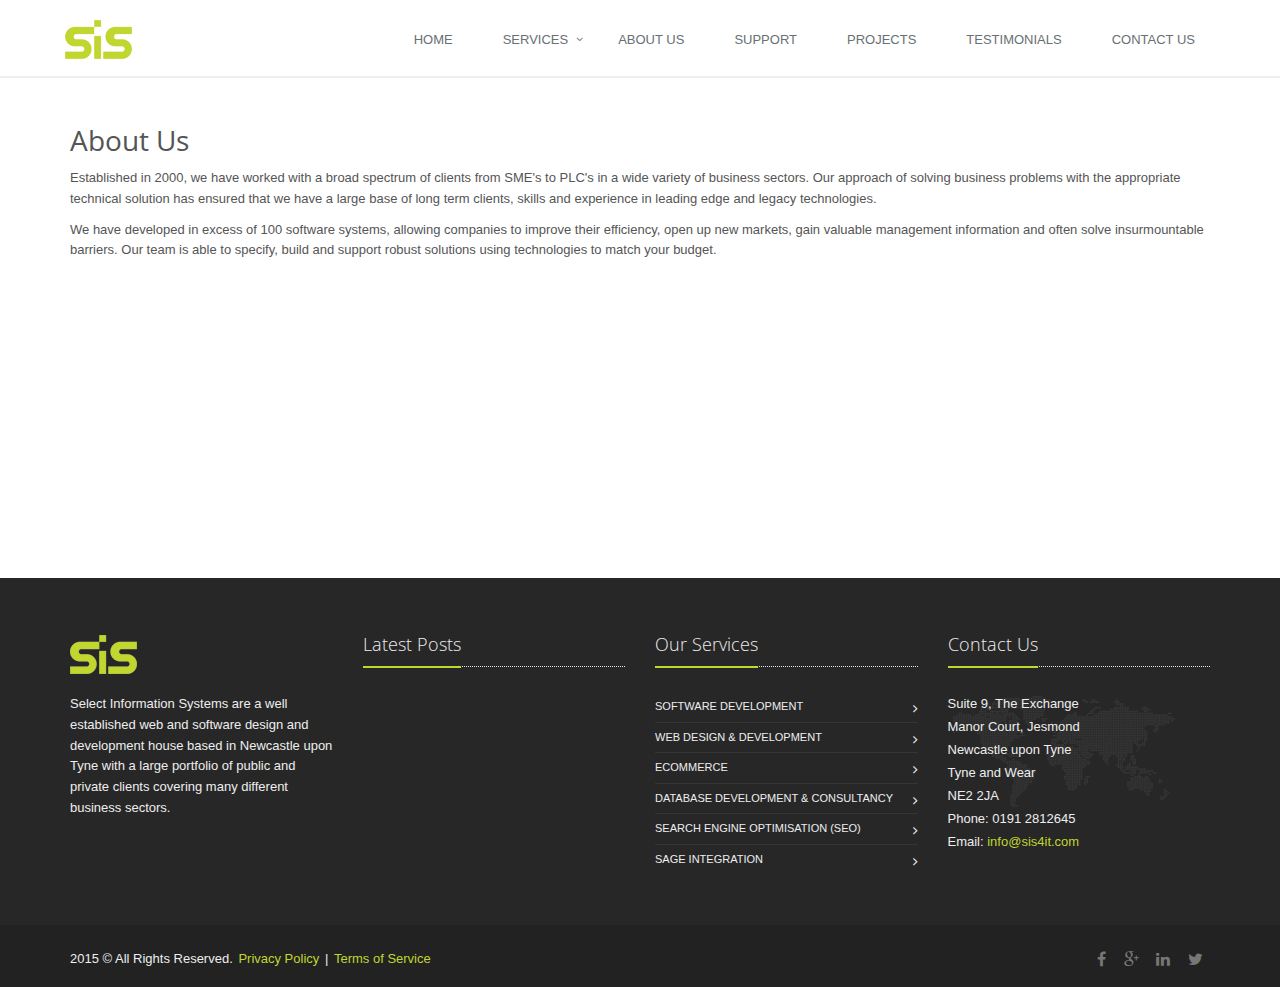
==== commit 42bf2e3e: "Change theme colour, update content" ====
--- a/about-us.html
+++ b/about-us.html
@@ -33,6 +33,8 @@
 
     <!-- CSS Customization -->
     <link rel="stylesheet" href="assets/css/custom.css">
+
+    <link rel="stylesheet" href="assets/css/theme-colors/sis-green.css">
 </head>	
 
 <body>    
--- a/assets/css/headers/header-v3.css
+++ b/assets/css/headers/header-v3.css
@@ -60,7 +60,7 @@
 .header-v3 .navbar-toggle,
 .header-v3 .navbar-default .navbar-toggle:hover, 
 .header-v3 .navbar-default .navbar-toggle:focus {
-	background: #72c02c;
+	background: #7B8B01;
 	padding: 6px 10px 2px;
 }
 
@@ -82,7 +82,7 @@
 }
 
 .header-v3 .navbar-default .navbar-nav > .active > a {
-	color: #72c02c;
+	color: #7B8B01;
 }
 
 @media (min-width: 992px) {
@@ -228,13 +228,13 @@
 	}
 
 	.header-v3 .navbar-default .navbar-nav > li > a:hover {
-		color: #72c02c;
+		color: #7B8B01;
 	}
 
 	.header-v3 .navbar-default .navbar-nav > .active > a,
 	.header-v3 .navbar-default .navbar-nav > .active > a:hover,
 	.header-v3 .navbar-default .navbar-nav > .active > a:focus {
-		background: #72c02c;
+		background: #7B8B01;
 		color: #fff !important;	
 	}
 
@@ -273,11 +273,11 @@
 	.header-v3 .navbar-default .navbar-nav > .open > a,
 	.header-v3 .navbar-default .navbar-nav > .open > a:hover,
 	.header-v3 .navbar-default .navbar-nav > .open > a:focus {
-		color: #72c02c;
+		color: #7B8B01;
 	}
 
 	.header-v3 .navbar-default .navbar-nav > li:hover > a {
-        color: #72c02c;
+        color: #7B8B01;
     }
 
 	/*Dropdown Menu*/
@@ -287,7 +287,7 @@
 		min-width: 200px;
 		border-radius: 0; 
 		z-index: 9999 !important;
-		border-top: solid 2px #72c02c; 
+		border-top: solid 2px #7B8B01; 
 		border-bottom: solid 2px #687074; 
 	}
 
@@ -431,7 +431,7 @@
 }
 
 .header-v3 .navbar .nav > li > .search:hover {
-	color: #72c02c;
+	color: #7B8B01;
 	background: inherit;
 }
 
--- a/assets/css/theme-colors/sis-green.css
+++ b/assets/css/theme-colors/sis-green.css
@@ -0,0 +1,1487 @@
+/* 
+* Version: 1.7
+* Light Green Color: #c1d62f;  
+* Light Green Hover Color: #7B8B01;  
+* Additional color: #cff8e9;
+* rgba(121, 213, 179, 1);
+*/
+
+a {
+  color: #c1d62f;
+}
+a:focus, 
+a:hover, 
+a:active {
+	color: #c1d62f;
+}
+.color-green {
+	color: #c1d62f;
+}
+a.read-more:hover { 
+	color:#c1d62f; 
+}
+.linked:hover {
+	color:#c1d62f;
+}
+
+/* Headers Default
+------------------------------------*/
+.header .navbar-nav > .active > a {
+  color: #c1d62f;
+}
+.header .navbar-nav > .active > a {
+  border-color: #c1d62f;
+}
+.header .dropdown-menu {
+	border-top: solid 2px #c1d62f;
+}
+.header .navbar-nav > li:hover > a {
+  color: #7B8B01;
+}
+.header .nav > li > .search:hover {
+  border-bottom-color: #7B8B01;
+  color: #7B8B01;
+}
+.header .navbar-nav > li > a:hover,
+.header .navbar-nav > .active > a {
+  border-bottom-color: #c1d62f;
+}
+.header .navbar-toggle {
+  border-color: #7B8B01;
+}
+.header .navbar-toggle,
+.header .navbar-toggle:hover,
+.header .navbar-toggle:focus {
+  background:  #c1d62f;
+}
+.header .navbar-toggle:hover {
+  background:  #7B8B01 !important;
+}
+.header .navbar-nav > .open > a,
+.header .navbar-nav > .open > a:hover,
+.header .navbar-nav > .open > a:focus {
+  color: #c1d62f;
+}
+
+/* Design for max-width: 991px */
+@media (max-width: 991px) {
+	.header .navbar-nav > .active > a,
+	.header .navbar-nav > .active > a:hover,
+	.header .navbar-nav > .active > a:focus {
+	  background:  #c1d62f;
+	  color: #fff !important;
+	}
+	.header .navbar-nav > .active > a {
+	  border-color: #eee;
+	}
+	.header .nav > li > .search:hover {
+	  background:  #c1d62f;
+	}
+}
+
+/* Headers v1
+------------------------------------*/
+.header-v1 .navbar-default .navbar-nav > .active > a,
+.header-v1 .navbar-default .navbar-nav > li > a:hover,
+.header-v1 .navbar-default .navbar-nav > li > a:focus {
+  color: #c1d62f;
+}
+.header-v1 .dropdown-menu {
+  border-color: #c1d62f
+}
+.header-v1 .navbar-default .navbar-nav > li:hover > a {
+  color: #c1d62f;
+}
+.header-v1 .navbar .nav > li > .search:hover {
+  color: #c1d62f;
+}
+.header-v1 .navbar .nav > li > .search:hover {
+  color: #c1d62f;
+}
+.header-v1 .navbar-default .navbar-toggle {
+  border-color: #7B8B01;
+}
+.header-v1 .navbar-toggle,
+.header-v1 .navbar-default .navbar-toggle:hover,
+.header-v1 .navbar-default .navbar-toggle:focus {
+  background:  #c1d62f;
+}
+.header-v1 .navbar-toggle:hover {
+  background:  #7B8B01 !important;
+}
+
+/* Design for max-width: 991px */
+@media (max-width: 991px) {
+	.header-v1 .navbar-default .navbar-nav > li:hover > a {
+  	border-color:  #eee;
+	}
+	.header-v1 .navbar-default .navbar-nav > .active > a,
+	.header-v1 .navbar-default .navbar-nav > .active > a:hover,
+	.header-v1 .navbar-default .navbar-nav > .active > a:focus {
+	  background-color: #c1d62f;
+	}
+	.header-v1 .navbar-default .navbar-nav > .active > a {
+	  border-color: #eee;
+	}
+	.header-v1 .navbar .nav > li > .search:hover {
+	  background-color: #c1d62f;
+	}
+}
+
+/* Headers v2
+------------------------------------*/
+.header-v2 .dropdown-menu {
+  border-color: #c1d62f;
+}
+.header-v2 .navbar-default .navbar-toggle {
+  border-color: #7B8B01;
+}
+.header-v2 .navbar-toggle,
+.header-v2 .navbar-default .navbar-toggle:hover,
+.header-v2 .navbar-default .navbar-toggle:focus {
+  background:  #c1d62f;
+}
+.header-v2 .navbar-toggle:hover {
+  background:  #7B8B01 !important;
+}
+
+/* Design for max-width: 991px */
+@media (max-width: 991px) {
+	.header-v2 .navbar-default .navbar-nav > .active > a,
+	.header-v2 .navbar-default .navbar-nav > .active > a:hover,
+	.header-v2 .navbar-default .navbar-nav > .active > a:focus {
+	  background:  #c1d62f;
+	  color: #fff !important;
+	}
+	.header-v2 .navbar-default .navbar-nav > li > a:hover {
+   	color: #c1d62f;
+	}
+}	
+
+/* Headers v3
+------------------------------------*/
+.header-v3 .navbar-default .navbar-nav > .active > a {
+  color: #c1d62f;
+}
+.header-v3 .navbar-default .navbar-nav > li:hover > a {
+  color: #7B8B01;
+}
+.header-v3 .dropdown-menu {
+  border-color: #c1d62f;
+}
+.header-v3 .navbar-default .navbar-toggle {
+  border-color: #7B8B01;
+}
+.header-v3 .navbar-toggle,
+.header-v3 .navbar-default .navbar-toggle:hover,
+.header-v3 .navbar-default .navbar-toggle:focus {
+  background:  #c1d62f;
+}
+.header-v3 .navbar-toggle:hover {
+  background:  #7B8B01 !important;
+}
+.header-v3 .navbar .nav > li > .search:hover {
+  background: inherit;
+  color: #c1d62f;
+}
+
+/* Design for max-width: 991px */
+@media (max-width: 991px) {
+
+	.header-v3 .navbar-default .navbar-nav > .active > a,
+	.header-v3 .navbar-default .navbar-nav > .active > a:hover,
+	.header-v3 .navbar-default .navbar-nav > .active > a:focus {
+	  background:  #c1d62f;
+	  color: #fff !important;
+	}
+	.header-v3 .navbar-default .navbar-nav > .active > a {
+	  border-color: #eee;
+	}
+	.header-v3 .navbar .nav > li > .search:hover {
+	  background:  #c1d62f;
+	}
+}	
+
+/* Headers v4
+------------------------------------*/
+.header-v4 .navbar-default .navbar-nav > li > a:hover, 
+.header-v4 .navbar-default .navbar-nav > .active > a {
+  border-color: #c1d62f;
+}
+.header-v4 .navbar-default .navbar-nav > .active > a {
+  color: #c1d62f;
+}
+.header-v4 .navbar-default .navbar-nav > li:hover > a {
+  border-color:  #c1d62f;
+  color: #7B8B01;
+}
+.header-v4 .navbar .nav > li > .search:hover {
+  color: #c1d62f;
+}
+.header-v4 .navbar-default .navbar-nav > .open > a,
+.header-v4 .navbar-default .navbar-nav > .open > a:hover,
+.header-v4 .navbar-default .navbar-nav > .open > a:focus {
+  color: #c1d62f;
+}
+
+/* Design for max-width: 991px */
+@media (max-width: 991px) {
+	.header-v4 .navbar-default .navbar-nav > li:hover > a {
+  border-color:  #eee;
+	}
+	.header-v4 .navbar-default .navbar-nav > .active > a,
+	.header-v4 .navbar-default .navbar-nav > .active > a:hover,
+	.header-v4 .navbar-default .navbar-nav > .active > a:focus {
+	  color: #c1d62f !important;
+	}
+	.header-v4 .navbar-default .navbar-nav > .active > a {
+	  border-color: #eee;
+	}
+	.header-v4 .navbar .nav > li > .search:hover {
+	  background:  #c1d62f;
+	}
+}
+
+/* Headers v5
+------------------------------------*/
+.header-v5 .navbar-default .navbar-nav > li > a:hover,
+.header-v5 .navbar-default .navbar-nav > .active > a {
+  border-top: 2px solid #c1d62f;
+}
+.header-v5 .navbar-default .navbar-nav > .active > a {
+  color: #c1d62f;
+}
+.header-v5 .navbar-default .navbar-nav > li:hover > a {
+  color: #c1d62f;
+}
+.header-v5 .navbar-default .navbar-nav > .open > a,
+.header-v5 .navbar-default .navbar-nav > .open > a:hover,
+.header-v5 .navbar-default .navbar-nav > .open > a:focus {
+  color: #c1d62f;
+}
+.header-v5 .dropdown-menu li > a:hover {
+  background:  #c1d62f;
+}
+.header-v5 .dropdown-menu .active > a,
+.header-v5 .dropdown-menu li > a:hover {
+  background:  #c1d62f;
+}
+.header-v5 .dropdown-menu {
+  border-color: #c1d62f;
+}
+.header-v5 .dropdown-menu li.dropdown-submenu:hover > a {
+  background:  #c1d62f;
+}
+.header-v5 .dropdown-menu .style-list li > a:hover {
+  background: none;
+}
+.header-v5 .style-list li a:hover {
+  color: #c1d62f;
+}
+
+/* Shopping cart
+------------------------------------*/
+.header-v5 .shop-badge.badge-icons i {
+  color: #c1d62f;
+}
+.header-v5 .shop-badge span.badge-sea {
+  background:  #c1d62f;
+}
+.header-v5 .badge-open {
+  border-top: 2px solid #c1d62f;
+  box-shadow: 0 5px 5px 0 rgba(121, 213, 179, 0.075);
+}
+
+/* Header v6
+------------------------------------*/
+/* Search */
+.header-v6 .shopping-cart .shopping-cart-open {
+	border-top-color: #c1d62f !important;
+}
+.header-v6 li.menu-icons span.badge {
+	background: #c1d62f;
+}
+/* Dropdown Menu */
+.header-v6 .dropdown-menu {
+	border-top-color: #c1d62f;
+}
+
+/* Media Queries */
+@media (max-width: 991px) {
+	/* Navbar Nav */
+	.header-v6 .navbar-nav > .active > a,
+	.header-v6 .navbar-nav > .active > a:hover,
+	.header-v6 .navbar-nav > .active > a:focus {
+		color: #c1d62f !important;
+	}
+	.header-v6 .nav .open > a,
+	.header-v6 .nav .open > a:hover,
+	.header-v6 .nav .open > a:focus {
+	  border-color: #eee;
+	}
+	.header-v6 .navbar-nav > li > a:hover,
+	.header-v6 .navbar-nav .open .dropdown-menu > li > a:hover,
+	.header-v6 .navbar-nav .open .dropdown-menu > li > a:focus,
+	.header-v6 .navbar-nav .open .dropdown-menu > .active > a,
+	.header-v6 .navbar-nav .open .dropdown-menu > .active > a:hover,
+	.header-v6 .navbar-nav .open .dropdown-menu > .active > a:focus {
+		color: #c1d62f !important;
+	}
+	.header-v6 .mega-menu .equal-height-list li a:hover {
+		color: #c1d62f !important;
+	}
+
+	/* Classic Dark */
+	.header-v6 .mega-menu .equal-height-list li a:hover {
+		color: #c1d62f;
+	}
+
+	/* Dark Responsive Navbar */
+	.header-v6.header-dark-res-nav .navbar-nav > li a:hover,
+	.header-v6.header-dark-res-nav .navbar-nav .open .dropdown-menu > li > a:hover {
+		color: #c1d62f;
+	}
+	.header-v6.header-dark-res-nav .nav .open > a,
+	.header-v6.header-dark-res-nav .nav .open > a:hover,
+	.header-v6.header-dark-res-nav .nav .open > a:focus {
+	  border-color: #555;
+	}
+}
+
+@media (min-width: 992px) {
+	/* Default Style */
+	.header-fixed .header-v6.header-fixed-shrink .navbar-nav .active > a,
+	.header-fixed .header-v6.header-fixed-shrink .navbar-nav li > a:hover {
+		color: #c1d62f !important;
+	}
+	.header-v6 .dropdown-menu .active > a,
+	.header-v6 .dropdown-menu li > a:hover,
+	.header-fixed .header-v6.header-fixed-shrink .dropdown-menu .active > a,
+	.header-fixed .header-v6.header-fixed-shrink .dropdown-menu li > a:hover {
+		color: #c1d62f !important;
+	}
+	.header-fixed .header-v6.header-fixed-shrink .navbar-nav .active > a,
+	.header-fixed .header-v6.header-fixed-shrink .navbar-nav li > a:hover {
+		color: #c1d62f;
+	}
+
+	/* Classic White */
+	.header-fixed .header-v6.header-classic-white .navbar-nav .active > a,
+	.header-fixed .header-v6.header-classic-white .navbar-nav li > a:hover {
+		color: #c1d62f;
+	}
+
+	/* Classic Dark */
+	.header-v6.header-classic-dark .navbar-nav .active > a,
+	.header-v6.header-classic-dark .navbar-nav li > a:hover,
+	.header-fixed .header-v6.header-classic-dark.header-fixed-shrink .navbar-nav .active > a,
+	.header-fixed .header-v6.header-classic-dark.header-fixed-shrink .navbar-nav li > a:hover {
+		color: #c1d62f;
+	}
+	.header-v6.header-classic-dark .dropdown-menu .active > a,
+	.header-v6.header-classic-dark .dropdown-menu li > a:hover {
+		color: #c1d62f !important;
+	}
+
+	/* Dark Dropdown */
+	.header-v6.header-dark-dropdown .dropdown-menu .active > a,
+	.header-v6.header-dark-dropdown .dropdown-menu li > a:hover {
+		color: #c1d62f;
+	}
+
+	/* Dark Scroll */
+	.header-fixed .header-v6.header-dark-scroll.header-fixed-shrink .navbar-nav .active > a,
+	.header-fixed .header-v6.header-dark-scroll.header-fixed-shrink .navbar-nav li > a:hover {
+		color: #c1d62f;
+	}
+}
+
+/* Header v7
+------------------------------------*/
+.header-v7 .navbar-default .navbar-nav > li > a:hover,
+.header-v7 .navbar-default .navbar-nav > li.active > a {
+	color: #c1d62f !important;
+}
+.header-v7 .dropdown-menu .active > a,
+.header-v7 .dropdown-menu li > a:focus,
+.header-v7 .dropdown-menu li > a:hover {
+	color: #c1d62f !important;
+}
+.header-v7 .navbar-default .navbar-nav > li > a:hover,
+.header-v7 .navbar-default .navbar-nav > li > a:focus,
+.header-v7 .navbar-default .navbar-nav > .active > a,
+.header-v7 .navbar-default .navbar-nav > .active > a:hover,
+.header-v7 .navbar-default .navbar-nav > .active > a:focus {
+	color: #c1d62f;
+}
+.header-socials li a:hover {
+  color: #c1d62f;
+}
+
+/* Sliders
+------------------------------------*/
+/* Main Parallax Sldier */
+.da-slide h2 i {
+	background-color: rgba(121, 213, 179, 0.8);
+}
+
+/* Sequence Parallax Sldier */
+.sequence-inner {
+  background: -webkit-gradient(linear, 0 0, 0 bottom, from(#fff), to(#cff8e9));
+  background: -webkit-linear-gradient(#fff, #cff8e9);
+  background: -moz-linear-gradient(#fff, #cff8e9);
+  background: -ms-linear-gradient(#fff, #cff8e9);
+  background: -o-linear-gradient(#fff, #cff8e9);
+  background: linear-gradient(#fff, #cff8e9)
+}
+#sequence-theme h2 {
+	background: rgba(121, 213, 179, 0.8);
+}
+#sequence-theme .info p {
+	background: rgba(121, 213, 179, 0.8);
+}
+
+/* Buttons
+------------------------------------*/
+.btn-u {
+	background: #c1d62f;
+}
+.btn-u:hover, 
+.btn-u:focus, 
+.btn-u:active, 
+.btn-u.active, 
+.open .dropdown-toggle.btn-u {
+	background: #7B8B01;
+	color: #fff;
+}
+
+/* Buttons Color */
+.btn-u-split.dropdown-toggle {
+   border-left: solid 1px #7B8B01;
+}
+
+/* Bordered Buttons */
+.btn-u.btn-brd {
+  border-color: #c1d62f;
+}
+.btn-u.btn-brd:hover {
+  color: #7B8B01;
+  border-color: #7B8B01;
+}
+.btn-u.btn-brd.btn-brd-hover:hover {
+  background: #7B8B01;   
+}
+
+/* Service
+------------------------------------*/
+.service .service-icon {
+	color:#c1d62f;	
+}
+
+/* Service Blocks */
+.service-alternative .service:hover { 
+	background:#c1d62f;
+} 
+
+/* Thumbnail (Recent Work)
+------------------------------------*/
+.thumbnail-style h3 a:hover {
+	color:#c1d62f;
+}
+.thumbnail-style a.btn-more {
+	background:#c1d62f;
+}
+.thumbnail-style a.btn-more:hover {
+	box-shadow:0 0 0 2px #7B8B01;
+}
+
+/* Typography
+------------------------------------*/
+/* Heading */
+.headline h2, 
+.headline h3, 
+.headline h4 {
+	border-bottom:2px solid #c1d62f;
+}
+
+/* Blockquote */
+blockquote:hover {
+	border-left-color:#c1d62f; 
+}
+.hero {
+	border-left-color: #c1d62f;
+}
+blockquote.hero.hero-default {
+  background: #c1d62f;
+}
+blockquote.hero.hero-default:hover {
+  background: #7B8B01;
+}
+
+/* Carousel
+------------------------------------*/
+.carousel-arrow a.carousel-control:hover {
+	color: #c1d62f;
+}
+
+/* Footer
+------------------------------------*/
+.footer a,
+.copyright a,
+.footer a:hover,
+.copyright a:hover {
+	color: #c1d62f;
+}
+
+/* Footer Blog */
+.footer .dl-horizontal a:hover {
+	color:#c1d62f !important;
+}
+
+/* Blog Posts
+------------------------------------*/
+.posts .dl-horizontal a:hover { 
+	color:#c1d62f; 
+}
+.posts .dl-horizontal:hover dt img,
+.posts .dl-horizontal:hover dd a { 
+	color: #c1d62f;
+	border-color: #c1d62f !important;
+}
+
+/* Post Comment */
+.post-comment h3, 
+.blog-item .media h3,
+.blog-item .media h4.media-heading span a {
+	color: #c1d62f;
+}
+
+/* Tabs
+------------------------------------*/
+/* Tabs v1 */
+.tab-v1 .nav-tabs { 
+	border-bottom: solid 2px #c1d62f; 	
+}
+.tab-v1 .nav-tabs > .active > a, 
+.tab-v1 .nav-tabs > .active > a:hover, 
+.tab-v1 .nav-tabs > .active > a:focus { 
+	background: #c1d62f; 
+}
+.tab-v1 .nav-tabs > li > a:hover { 
+	background: #c1d62f; 
+}
+
+/* Tabs v2 */
+.tab-v2 .nav-tabs li.active a {
+	border-top: solid 2px #c1d62f;
+}
+
+/* Tabs v3 */
+.tab-v3 .nav-pills li a:hover,
+.tab-v3 .nav-pills li.active a {
+	background: #c1d62f;
+	border: solid 1px #7B8B01;
+}
+
+/* Accardion
+------------------------------------*/
+.acc-home a.active,
+.acc-home a.accordion-toggle:hover { 
+	color:#c1d62f; 
+}
+.acc-home .collapse.in { 
+	border-bottom:solid 1px #c1d62f; 
+}
+
+/* Testimonials
+------------------------------------*/
+.testimonials .testimonial-info {
+	color: #c1d62f;
+}
+.testimonials .carousel-arrow i:hover {
+	background: #c1d62f;
+}
+
+/* Info Blocks
+------------------------------------*/
+.info-blocks:hover i.icon-info-blocks {
+	color: #c1d62f;
+}
+
+/* Breadcrumb
+------------------------------------*/
+.breadcrumb li.active,
+.breadcrumb li a:hover {
+	color:#c1d62f;
+}
+
+/* About Page
+------------------------------------*/
+.team .thumbnail-style:hover h3 a {
+	color:#c1d62f !important;
+}
+
+/* Social Icons */
+.team ul.team-socail li i:hover {
+	background: #c1d62f;
+}
+
+/* Right Sidebar
+------------------------------------*/
+/* Right Sidebar */
+.who li i,
+.who li:hover i, 
+.who li:hover a { 
+	color:#c1d62f; 
+}
+
+/* Privacy Page
+------------------------------------*/
+.privacy a:hover {
+	color:#c1d62f; 
+}
+
+/* Portfolio Page
+------------------------------------*/
+/* Portfolio v1 */
+.view a.info:hover {
+	background: #c1d62f;
+}
+
+/* Portfolio v2 */
+.sorting-block .sorting-nav li.active {
+	color: #c1d62f;
+	border-bottom: solid 1px #c1d62f;
+}
+.sorting-block .sorting-grid li a:hover span.sorting-cover {
+	background: #c1d62f;
+}
+
+/* Blog Page
+------------------------------------*/
+.blog h3 {
+	color:#c1d62f;
+}
+.blog li a:hover {
+	color:#c1d62f;
+}
+
+/* Blog Tags */
+ul.blog-tags a:hover {
+	background: #c1d62f;
+}
+.blog-post-tags ul.blog-tags a:hover {
+  background:  #c1d62f;
+}
+
+/* Blog Photos */
+.blog-photos li img:hover {
+	box-shadow: 0 0 0 2px #c1d62f;
+}
+
+/* Blog Latest Tweets */
+.blog-twitter .blog-twitter-inner:hover {
+	border-color: #c1d62f;
+	border-top-color: #c1d62f;	
+}
+.blog-twitter .blog-twitter-inner:hover:after {
+	border-top-color: #c1d62f;	
+}
+.blog-twitter .blog-twitter-inner a {
+	color: #c1d62f;
+}
+
+/* Blog Item Page
+------------------------------------*/
+.blog-item h4.media-heading span a {
+	color:#c1d62f;
+}
+
+/* Coming Soon Page
+------------------------------------*/
+.coming-soon-border {
+	border-top: solid 3px #c1d62f;
+}
+
+/* Search Page
+------------------------------------*/
+.booking-blocks p a {
+	color: #c1d62f;
+}
+
+/* Icons Page
+------------------------------------*/
+.icon-page li:hover { 
+	color:#c1d62f;
+}
+
+/* Glyphicons */
+.glyphicons-demo a:hover {
+	color: #c1d62f;
+	text-decoration: none;
+}
+
+/* Social Icons
+------------------------------------*/
+.social-icons-v1 i:hover {
+  color: #fff;
+  background: #c1d62f;
+}
+
+/* Magazine Page
+------------------------------------*/
+/* Magazine News */
+.magazine-news .by-author strong {
+	color: #c1d62f;
+}
+
+.magazine-news a.read-more {
+	color: #c1d62f;
+}
+
+/* Magazine Mini News */
+.magazine-mini-news .post-author strong {
+	color: #c1d62f;
+}
+.news-read-more i {
+	background: #c1d62f;
+}
+
+/* Sidebar Features */
+.magazine-page h3 a:hover {
+	color: #c1d62f;
+}
+
+/* Page Features
+------------------------------------*/
+/* Tag Boxes v1 */
+.tag-box-v1 {
+	border-top: solid 2px #c1d62f;
+}
+
+/* Tag Boxes v2 */
+.tag-box-v2 {
+	border-left: solid 2px #c1d62f;
+}
+
+/* Tag Boxes v7 */
+.tag-box-v7 {
+	border-bottom: solid 2px #c1d62f;
+}
+
+/* Font Awesome Icon Page Style */
+.fa-icons li:hover { 
+  color: #c1d62f;
+}
+.fa-icons li:hover i {
+  background: #c1d62f; 
+}
+
+/* GLYPHICONS Icons Page Style */
+.bs-glyphicons li:hover {
+  color: #c1d62f;
+}
+
+/* Navigation
+------------------------------------*/
+/* Pagination */
+.pagination > .active > a, 
+.pagination > .active > span, 
+.pagination > .active > a:hover, 
+.pagination > .active > span:hover, 
+.pagination > .active > a:focus, 
+.pagination > .active > span:focus {
+  background-color: #c1d62f;
+  border-color: #c1d62f;
+}
+.pagination li a:hover {
+  background: #7B8B01;
+  border-color: #7B8B01;   
+}
+
+/* Pager */
+.pager li > a:hover, 
+.pager li > a:focus {
+  background: #7B8B01;
+  border-color: #7B8B01;   
+}
+.pager.pager-v2 li > a:hover, 
+.pager.pager-v2 li > a:focus,
+.pager.pager-v3 li > a:hover, 
+.pager.pager-v3 li > a:focus {
+  color: #fff;
+  background: #c1d62f;
+}
+
+/* Registration and Login Page v2
+------------------------------------*/
+.reg-block {
+	border-top: solid 2px #c1d62f;
+}
+
+/*Image Hover
+------------------------------------*/
+/* Image-hover */
+#effect-2 figure .img-hover {
+	background: #c1d62f;
+}
+
+/* Blog Large Page
+------------------------------------*/
+.blog h2 a:hover {
+	color: #c1d62f;
+}
+
+/* Timeline v1 Page
+------------------------------------*/
+.timeline-v1 > li > .timeline-badge i:hover {
+	color: #c1d62f;
+}
+.timeline-v1 .timeline-footer .likes:hover i {
+	color: #c1d62f;
+}
+
+/* Timeline v2 Page
+------------------------------------*/
+/* The icons */
+.timeline-v2 > li .cbp_tmicon {
+	background: #c1d62f;
+}
+
+/* Progress Bar
+------------------------------------*/
+.progress-bar-u {
+  background: #c1d62f;
+}
+
+/* Job Inner Page
+------------------------------------*/
+.job-description .save-job a:hover,
+.block-description .save-job a:hover {
+	color: #c1d62f;
+}
+
+.job-description .p-chart .overflow-h li i,
+.job-description .p-chart .overflow-h li a,
+.block-description .p-chart .overflow-h li i,
+.block-description .p-chart .overflow-h li a {
+	color: #c1d62f;
+}
+
+/* Colorful-ul */
+.job-description .colorful-ul li a {
+	color: #c1d62f;
+}
+
+/* Search Inner Page
+------------------------------------*/
+.s-results .related-search a:hover {
+	color: #c1d62f;
+}
+.s-results .inner-results h3 a:hover {
+	color: #c1d62f;
+}
+.s-results .up-ul li a:hover {
+	color: #c1d62f;
+}
+.s-results .down-ul li a {
+	color: #c1d62f;
+}
+
+/* Funny Boxes
+------------------------------------*/
+.funny-boxes p a {
+  color: #c1d62f;
+}
+.funny-boxes .funny-boxes-img li i {
+  color: #c1d62f;
+}
+.funny-boxes-colored p, .funny-boxes-colored h2 a, .funny-boxes-colored .funny-boxes-img li, .funny-boxes-colored .funny-boxes-img li i {
+  color: #fff;
+}
+
+/* Sidebar Sub Navigation
+------------------------------------*/
+.sidebar-nav-v1 ul li:hover a,
+.sidebar-nav-v1 ul li.active a {
+  color: #c1d62f;
+}
+
+/* Blockquote
+------------------------------------*/
+blockquote.bq-green {
+  border-color: #c1d62f;
+}
+blockquote:hover,
+blockquote.text-right:hover {
+  border-color: #c1d62f;
+}
+.quote-v1 p::before {
+  color: #c1d62f;
+}
+
+/* Green Left Bordered Funny Box */
+.funny-boxes-left-green {
+  border-left: solid 2px #c1d62f;
+}
+.funny-boxes-left-green:hover {
+  border-left-color: #c1d62f;
+}
+
+/* Testimonials Default
+------------------------------------*/
+/* Testimonials */
+.testimonials .carousel-arrow i:hover {
+  background: #c1d62f;
+}
+
+/* Testimonials Default */
+.testimonials-bg-default .item p {
+  background: #c1d62f;
+}
+.testimonials.testimonials-bg-default .item p:after,
+.testimonials.testimonials-bg-default .item p:after {
+  border-top-color: #c1d62f;
+}
+.testimonials-bg-default .carousel-arrow i {
+  background: #c1d62f;
+}
+.testimonials.testimonials-bg-default .carousel-arrow i:hover {
+  background: #7B8B01;
+}
+
+/* Promo Page
+------------------------------------*/
+/* Promo Box */
+.promo-box:hover strong, 
+.promo-box:hover strong a {
+	color: #c1d62f;
+}
+
+/* Typography
+------------------------------------*/
+.dropcap {
+	color: #c1d62f;
+}
+
+.dropcap-bg {
+	color: #fff;
+	background: #c1d62f;
+}
+
+/* Breadcrumbs
+------------------------------------*/ 
+span.label-u,
+span.badge-u {
+  background: #c1d62f;
+}
+
+/* Icons
+------------------------------------*/
+/* Icon Link*/
+.link-icon:hover i {
+  color: #c1d62f;
+  border: solid 1px #c1d62f;
+}
+
+.link-bg-icon:hover i {
+  color: #c1d62f;
+  background: #c1d62f !important;
+  border-color: #c1d62f;
+}
+
+/* Icons Backgroun Color
+------------------------------------*/ 
+i.icon-color-u {
+  color: #c1d62f;
+  border: solid 1px #c1d62f;
+}
+i.icon-bg-u {
+  background: #c1d62f;
+}
+
+/* Line Icon Page
+------------------------------------*/
+.line-icon-page .item:hover {
+	color: #c1d62f;
+}
+
+/* Colored Content Boxes
+------------------------------------*/
+.service-block-u {
+  background: #c1d62f;
+}
+
+/* Panels (Portlets)
+------------------------------------*/
+.panel-u {
+	border-color: #c1d62f;
+}
+.panel-u > .panel-heading {
+   background: #c1d62f;
+}
+
+/* Owl Carousel
+------------------------------------*/
+.owl-btn:hover {
+  background: #c1d62f;
+}
+
+/* Counter
+------------------------------------*/
+.counters span.counter-icon i {
+	background: #c1d62f;
+}
+.counters span.counter-icon i:after {
+	border-top: 7px solid #c1d62f;
+}
+
+/* SKy-Forms
+------------------------------------*/
+/* Buttons */
+.sky-form .button {
+	background: #c1d62f;
+}
+
+/* Rating */
+.sky-form .rating input:checked ~ label {
+	color: #c1d62f;
+}
+
+/* Message */
+.sky-form .message {
+	color: #c1d62f;
+}
+.sky-form .message i {
+	border-color: #c1d62f;
+}
+
+/* Profile
+------------------------------------*/
+.profile .profile-post:hover span.profile-post-numb {
+	color: #c1d62f;
+}
+.profile .date-formats {
+	background: #c1d62f;
+}
+.profile .name-location span i,
+.profile .name-location span a:hover {
+	color: #c1d62f;
+}
+.share-list li i {
+	color: #c1d62f;
+}
+.profile .comment-list-v2 li:hover i,
+.profile .comment-list li:hover i {
+	color: #c1d62f;
+}
+.profile .profile-post.color-one {
+	border-color: #c1d62f;
+}
+
+/* Pricing Page
+------------------------------------*/
+/* Pricing Head */
+.pricing:hover h4 {
+	color:#c1d62f;
+}
+.pricing-head h3 {
+	background:#c1d62f;
+	text-shadow: 0 1px 0 #7B8B01;	
+}
+.pricing-head h4 {
+	color:#999;
+	background:#fcfcfc;
+	border-bottom:solid 1px #cff8e9;
+}
+	
+/* Pricing Content */
+.pricing-content li {
+	border-bottom:solid 1px #cff8e9;
+}
+.pricing-content li i {
+	color:#c1d62f;
+}
+
+/* Pricing Extra */
+.sticker-left {
+	background: #c1d62f;
+}
+
+/* Pricing Footer */
+.pricing-footer a:hover,
+.pricing-footer button:hover {
+	background:#7B8B01;
+}
+
+/* Pricing Active */
+.price-active h4 {
+	color:#c1d62f;
+}
+.no-space-pricing .price-active .pricing-head h4,
+.no-space-pricing .pricing:hover .pricing-head h4 {
+	color:#c1d62f;
+}
+
+/* Mega Pricing Tables 
+------------------------------------*/
+.pricing-mega-v1 .pricing-head h3,
+.pricing-mega-v2 .pricing-head h3,
+.pricing-mega-v3 .pricing-head h3 {
+	text-shadow: 0 1px 0 #7B8B01;
+}
+
+/* Pricing Table Mega v1 Version
+------------------------------------*/
+.pricing-mega-v1 .pricing:hover h4 i {
+	color:#c1d62f;
+}
+.pricing-mega-v1 .pricing-content li i {
+	color: #c1d62f; 
+}
+
+/* Pricing Table Colored Background Version
+------------------------------------*/
+.pricing-bg-colored .pricing:hover {	
+	background: #c1d62f;
+}
+.pricing-bg-colored .pricing-head i {
+	color:#c1d62f;
+}
+.pricing-bg-colored .pricing-footer .btn-u {
+	border: 1px solid #fff;
+}
+.pricing-bg-colored .pricing-head p {
+  border-bottom: 1px solid #cff8e9;
+}
+
+/* Pricing Table Mega v2 
+------------------------------------*/
+.pricing-mega-v2 .block:hover .bg-color {
+	background: #c1d62f;
+}
+.pricing-mega-v2 .block:hover h3,
+.pricing-mega-v2 .block:hover h4, 
+.pricing-mega-v2 .block:hover li, 
+.pricing-mega-v2 .block:hover li i,
+.pricing-mega-v2 .block:hover h4 i {
+	background: #c1d62f;
+}
+
+/* Pricing Table Mega v3 
+------------------------------------*/
+.pricing-mega-v1 .btn-group .dropdown-menu,
+.pricing-mega-v3 .btn-group .dropdown-menu {
+	background: #c1d62f !important;
+}
+
+.pricing-mega-v1 .btn-group .dropdown-menu li a:hover,
+.pricing-mega-v3 .btn-group .dropdown-menu li a:hover {
+	background: #7B8B01;
+}
+
+/* Grid Block v2 
+------------------------------------*/
+.grid-block-v2 li:hover .grid-block-v2-info {
+  border-color: #c1d62f;
+}
+
+/* Testimonials v3 Title 
+------------------------------------*/
+.testimonials-v3 .testimonials-v3-title p {
+  color: #c1d62f;
+}
+
+.testimonials-v3 .owl-buttons .owl-prev:hover,
+.testimonials-v3 .owl-buttons .owl-next:hover {
+  background:  #c1d62f;
+}
+
+/* Content Boxes v4 
+------------------------------------*/
+.content-boxes-v4 i {
+  color: #c1d62f;
+}
+
+/* Thumbnails v1 
+------------------------------------*/
+.thumbnails-v1 .read-more {
+  color: #c1d62f;
+}
+
+/* Thumbnails v6 
+------------------------------------*/
+.testimonials-v6 .testimonials-info:hover {
+  border-color: #c1d62f;
+}
+
+/* Team v1 
+------------------------------------*/
+.team-v1 li:hover > p:before {
+  background:  #c1d62f;
+}
+
+/* Team v4
+------------------------------------*/
+.team-v4 .team-social-v4 a:hover {
+  color: #c1d62f;
+}
+
+/* Team v5 & v6 & v7
+------------------------------------*/
+.team-v5 small,
+.team-v6 small,
+.team-v7 .team-v7-position {
+  color: #c1d62f;
+}
+
+/* Headliner Center
+------------------------------------*/
+.headline-center h2:after {
+  background:  #c1d62f;
+}
+
+/* Headliner Left
+------------------------------------*/
+.headline-left .headline-brd:after {
+  background:  #c1d62f;
+}
+
+/* Portfolio Box
+------------------------------------*/
+.portfolio-box .portfolio-box-in i {
+  background:  #c1d62f;
+}
+
+/* Flat Background Block v1
+------------------------------------*/
+.flat-bg-block-v1 .checked-list i {
+  color: #c1d62f;
+}
+
+/* Owl Carousel v5
+------------------------------------*/
+.owl-carousel-v5 .owl-controls .owl-page.active span,
+.owl-carousel-v5 .owl-controls.clickable .owl-page:hover span {
+  background:  #c1d62f;
+}
+
+/* Content Boxes v5
+------------------------------------*/
+.content-boxes-v5:hover i {
+  background:  #c1d62f;
+}
+
+/* Block Grid v1
+------------------------------------*/
+.block-grid-v1:hover {
+  border-color: #c1d62f;
+}
+
+/* Block Grid v2
+------------------------------------*/
+.block-grid-v2 li:hover .block-grid-v2-info {
+  border-color: #c1d62f;
+}
+
+/* Content Boxes v6
+------------------------------------*/
+.content-boxes-v6:hover i:after {
+  border-color: #c1d62f;
+}
+.content-boxes-v6:hover i {
+  background: #c1d62f;
+}
+
+/* Portfolio Box-v2
+------------------------------------*/
+.portfolio-box-v2 .portfolio-box-v2-in i {
+  background: rgba(121, 213, 179, 0.8);
+}
+.portfolio-box-v2 .portfolio-box-v2-in i:hover {
+  background: #c1d62f;
+}
+
+/* Service Block v1
+------------------------------------*/
+.service-block-v1 i {
+  background: #c1d62f;
+}
+
+/* Service Block v4
+------------------------------------*/
+.service-block-v4 .service-desc i {
+  color: #c1d62f;
+}
+
+/* Service Block v7
+------------------------------------*/
+.service-block-v7 i {
+  background: #c1d62f;
+}
+
+/* Service Block v8
+------------------------------------*/
+.service-block-v8 .service-block-desc h3::after {
+  background: #c1d62f;
+}
+
+/* Testimonials bs
+------------------------------------*/
+.testimonials-bs .carousel-control-v2 i:hover {
+  border-color: #c1d62f;
+  color: #c1d62f;
+}
+
+/* Fusion Portfolio
+------------------------------------*/
+.fusion-portfolio #filters-container .cbp-filter-item-active {
+  background:  #c1d62f;
+  border-color: #c1d62f;
+}
+
+ .fusion-portfolio #filters-container .cbp-filter-item:hover {
+  color: #c1d62f;
+}
+
+.blog_masonry_3col h3 a:hover {
+  color: #c1d62f;
+}
+
+/* Cube Portfolio
+------------------------------------*/
+.cube-portfolio .cbp-l-filters-text .cbp-filter-item.cbp-filter-item-active, .cube-portfolio .cbp-l-filters-text .cbp-filter-item:hover {
+  color: #c1d62f;
+}
+.cube-portfolio .link-captions li i:hover {
+	color: #fff;
+	background: #c1d62f;    
+}
+.cube-portfolio .cbp-caption-activeWrap.default-transparent-hover {
+  background: rgba(121, 213, 179, .9) !important;
+}
+
+/* Recent Works
+------------------------------------*/
+.owl-work-v1 .item a:hover span {
+  border-bottom-color: #c1d62f;
+}
+
+/* Footer Default
+------------------------------------*/
+.footer-default .footer .dl-horizontal a:hover {
+  color: #c1d62f !important;
+}
+.footer-default .footer a {
+    color: #c1d62f;
+}
+.footer-default .footer a:hover {
+  color: #7B8B01;
+}
+.footer-default .copyright a {
+  color: #c1d62f;
+}
+.footer-default .copyright a:hover {
+  color: #7B8B01;
+}
+
+/* Footer v4
+------------------------------------*/
+.footer-v4 .copyright a {
+  color: #c1d62f;
+}
+
+/* Title v1
+------------------------------------*/
+.title-v1 h1:after, .title-v1 h2:after {
+  background-color: #c1d62f;
+}
+
+/* Copyright Section
+------------------------------------*/
+.copyright-section i.back-to-top:hover {
+  color: #c1d62f;
+}
+
+/* Top Control
+------------------------------------*/
+#topcontrol:hover {
+  background-color: #c1d62f;
+}
+
+/* News Info
+------------------------------------*/
+.news-v1 .news-v1-info li a:hover {
+  color: #c1d62f;
+}
+.news-v1 h3 a:hover {
+    color: #c1d62f;
+}
+.news-v2 .news-v2-desc h3 a:hover {
+    color: #c1d62f !important;
+}
+.news-v3 .post-shares li span {
+  background: #c1d62f;
+}
+.news-v3 .posted-info li a:hover {
+  color: #c1d62f !important;
+}
+.news-v3 h2 a:hover {
+  color: #c1d62f !important;
+}
+
+/* Blog Trending
+------------------------------------*/
+.blog-trending small a:hover {
+  color: #c1d62f;
+}
+
+/* Blog Masonry
+------------------------------------*/
+.blog_masonry_3col ul.grid-boxes-news li a:hover {
+	color: #c1d62f;
+}
+
+/* List v1
+------------------------------------*/
+.lists-v1 i {
+  background: #c1d62f;
+}
+
+/* List v2
+------------------------------------*/
+.lists-v2 i {
+  color: #c1d62f;
+}
+
+/* Process v1
+------------------------------------*/
+.process-v1 .process-in > li i {
+  background: #c1d62f;
+}
+
+/* Featured Blog
+------------------------------------*/
+.featured-blog h2::after {
+  background: #c1d62f;
+}
+.featured-blog .featured-img i:hover {
+  color: #fff;
+  background: #c1d62f;
+}
+
+.rgba-default {
+  background-color: rgba(121, 213, 179, 1);
+}
+
+/* Blog Latest Posts
+------------------------------------*/
+.blog-latest-posts h3 a:hover {
+	color: #c1d62f !important;
+}
+
+/* Blog Trending
+------------------------------------*/
+.blog-trending h3 a:hover {
+	color: #c1d62f !important;
+}
